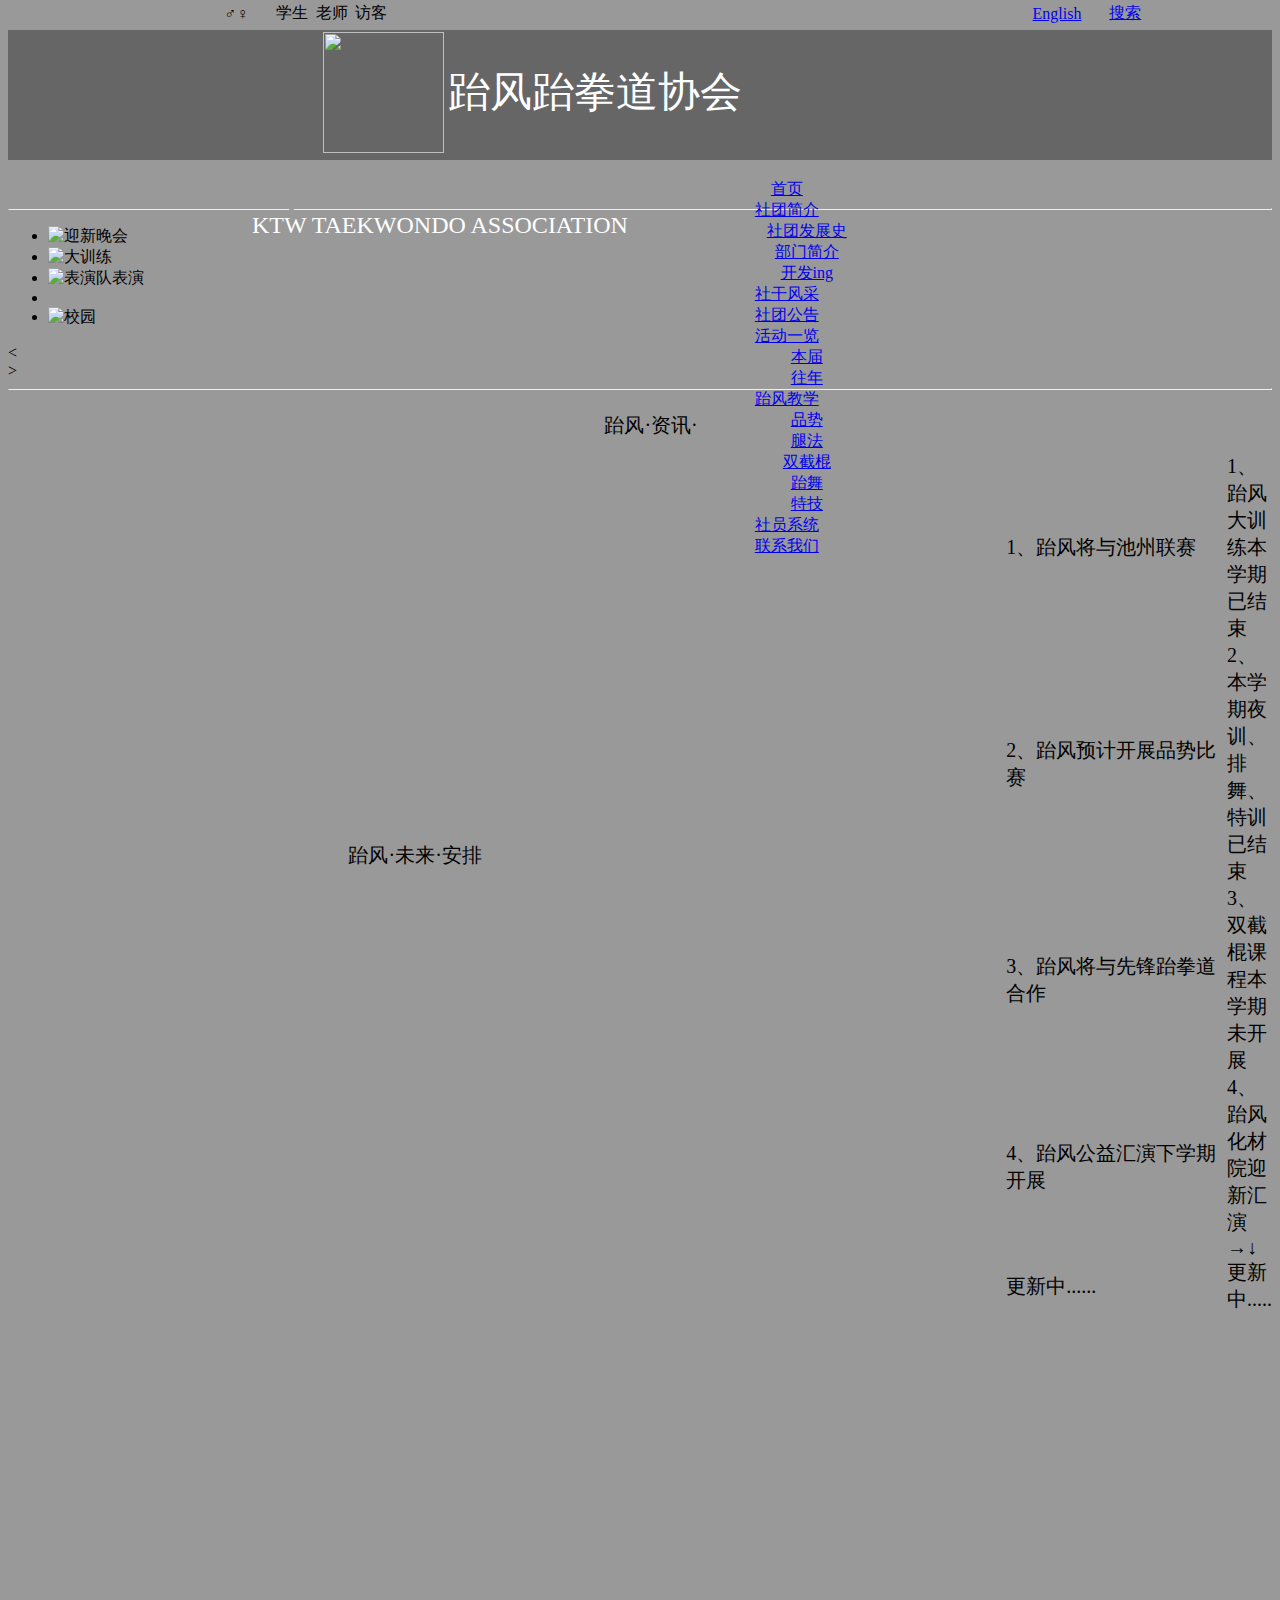
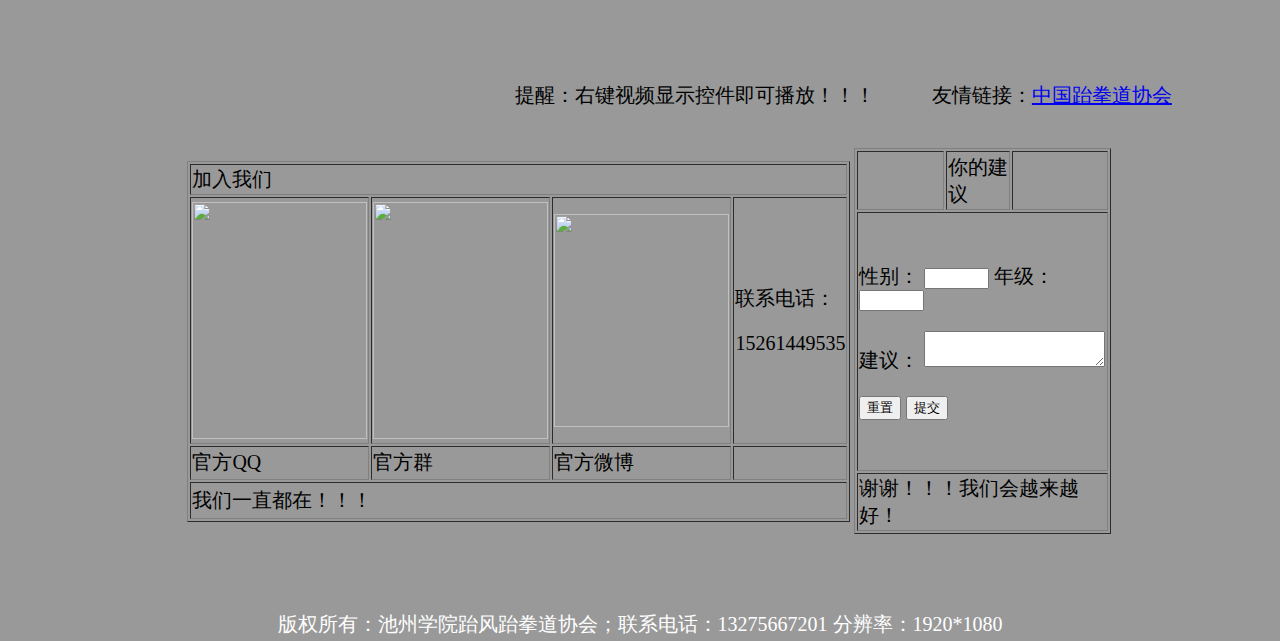
==== index.html @ 533e9d08 "Add files via upload" ====
﻿<!DOCTYPE html PUBLIC "-//W3C//DTD XHTML 1.0 Transitional//EN" "http://www.w3.org/TR/xhtml1/DTD/xhtml1-transitional.dtd">
<html xmlns="http://www.w3.org/1999/xhtml">
<head>
<meta http-equiv="Content-Type" content="text/html; charset=utf-8" />
<meta http-equiv="X-UA-Compatible" content="IE=edge">
    <meta http-equiv="X-UA-Compatible" content="IE=Edge,chrome=1">
    <meta name="renderer" content="webkit">
    <link rel="stylesheet" href="css/teachers.css">
    <script src="js/jquery-1.7.2.min.js"></script>
    <script src="js/SpryMenuBar.js" type="text/javascript"></script>
<title>跆风跆拳道协会</title>
<style type="text/css">
#Header{
    height:30px;
    background:#999>;
}
#logo{
	height: 130px;
	width:100%;
	background: #666;
	color: #FFF;
}
#han{
    height:40px;
    background:#999>;
}
#Content{
    height:900px；
    margin-top:20px;/*此处讲解margin的用法，设置content与上面header元素之间的距离*/
    background:#;
     
}
#han2{
    height:1671px;
    background:#999;}
}
#Footer{
    height:40px;
    background:#90C;
    margin-top:20px;
}
#Container #logo p .zt {
	font-size: 36px;
	font-weight: bold;
}
.bg {
	font-style: italic;
	background-color: #CCC;
	font-size: 24px;
}
#Container {
	font-family: 楷体;
}
#Container #logo p .zh {
	font-family: 楷体;
}
#Container #logo p .zh {
	font-family: 宋体;
	color: #D6D6D6;
	font-size: 24px;
}
#Container #logo table tr td p {
	font-size: 48px;
}
#Container #logo table tr td {
	font-size: 24px;
}
.zt {
	font-family: 楷体;
	font-size: 27px;
}
#apDiv1 {
	position: absolute;
	width: 1054px;
	height: 472px;
	z-index: 1;
	left: 307px;
	top: 945px;
}
#apDiv2 {
	position: absolute;
	width: 172px;
	height: 421px;
	z-index: 2;
	left: 802px;
	top: 1003px;
}
#apDiv3 {
	position: absolute;
	width: 177px;
	height: 419px;
	z-index: 3;
	left: 1017px;
	top: 1003px;
}
#apDiv4 {
	position: absolute;
	width: 200px;
	height: 115px;
	z-index: 4;
	left: 972px;
	top: 927px;
}
#apDiv5 {
	position: absolute;
	width: 200px;
	height: 115px;
	z-index: 5;
	left: 214px;
	top: 1165px;
}
#apDiv6 {
	position: absolute;
	width: 200px;
	height: 115px;
	z-index: 5;
	left: 1330px;
	top: 923px;
}
#apDiv2 table tr td {
	text-align: center;
}
#apDiv1 table {
	text-align: left;
	font-family: "楷体";
}
#apDiv1 table tr td {
	text-align: center;
}
#apDiv3 table {
	text-align: left;
}
.zt {
	font-family: 楷体;
}
#apDiv7 {
	position: absolute;
	width: 215px;
	height: 470px;
	z-index: 2;
	top: 1px;
	left: 9px;
}
#apDiv8 {
	position: absolute;
	width: 312px;
	height: 49px;
	z-index: 2;
	left: 448px;
	top: 64px;
	font-size: 42px;
}
#apDiv9 {
	position: absolute;
	width: 122px;
	height: 124px;
	z-index: 3;
	left: 323px;
	top: 32px;
}
#apDiv10 {
	position: absolute;
	width: 666px;
	height: 70px;
	z-index: 4;
	top: 1998px;
	left: 939px;
	color: #FFF;
	text-align: center;
	font-family: "宋体";
}
#apDiv11 {
	position: absolute;
	width: 647px;
	height: 275px;
	z-index: 5;
	left: 743px;
	top: 1581px;
}
#apDiv12 {
	position: absolute;
	width: 473px;
	height: 276px;
	z-index: 6;
	left: 167px;
	top: 1580px;
}
#apDiv13 {
	position: absolute;
	width: 200px;
	height: 115px;
	z-index: 1;
}
#han2 table tr td {
	font-size: 20px;
	font-family: "楷体";
	text-align: left;
}
#han2 table {
	font-family: "宋体";
	font-size: 16px;
}
#han2 table tr .zt .zt .zt {
	font-size: 30px;
}
table tr .zt .zt .zt .zt {
	font-weight: bold;
}
.3table {
	font-size: 20px;
}
.3table .3table {
	font-family: 楷体;
	font-size: 20px;
}
#apDiv14 {
	position: absolute;
	width: 200px;
	height: 115px;
	z-index: 7;
	left: 793px;
	top: 1190px;
}
#Container #han table {
	text-align: center;
}
#Container #han table {
	text-align: center;
}
#Container #han table {
	text-align: center;
}
#Container #han table tr td {
	text-align: center;
}
#Container #han table {
	color: #999;
}
</style>
<link href="css/SpryMenuBarHorizontal.css" rel="stylesheet" type="text/css" />
<style type="text/css">
}
#apDiv16 {
	position: absolute;
	width: 692px;
	height: 372px;
	z-index: 6;
	left: 217px;
	top: 1879px;
}
#han3 #apDiv10 table tr td p {
	text-align: center;
}
#apDiv17 {
	position: absolute;
	width: 200px;
	height: 115px;
	z-index: 7;
	left: 282px;
	top: 2122px;
}
#apDiv18 {
	position: absolute;
	width: 681px;
	height: 76px;
	z-index: 7;
	left: 472px;
	top: 1771px;
}
#han3 #apDiv18 table tr td p {
	text-align: center;
}
body {
	margin-top: 0px;
	margin-bottom: 0px;
}
.zt2 {	font-family: 楷体;
}
.zt2 {	font-size: 20px;
	color: #FFFFFF;
}
</style>
<script type="text/javascript">
function MM_popupMsg(msg) { //v1.0
  alert(msg);
}
</script>
</head>
<body bgcolor="#999999">
<div id="Container">
    <div id="Header">
      <table width="100%" border="0">
        <tr>
          <td width="17%">&nbsp;</td>
          <td width="4%" onclick="MM_popupMsg('欢迎你！小伙伴！！！')">♂♀</td>
          <td width="3%" onclick="MM_popupMsg('你好，欢迎欢迎！！！天天开心哦！！！')">学生</td>
          <td width="3%" onclick="MM_popupMsg('老师您好！要天天开心哦！！！！')">老师</td>
          <td width="29%" onclick="MM_popupMsg('很高兴不认识你，如果我知道了你的名字，我就要开始关心你，就不能有话直说了。\r')">访客</td>
          <td width="11%">&nbsp;</td>
          <td width="14%">&nbsp;</td>
          <td width="6%"><a href="index.html" onclick="MM_popupMsg('chizhaoyitian,yingwenyejiushizhongwenle，suoyinimeikancuo。')">English</a></td>
          <td width="13%"><a href="http://wwww.baidu.com/" target="new">搜索</a></td>
        </tr>
      </table>
    </div>
        <div id="logo">
          <table width="100%" border="0">
            <tr>
              <td width="19%" height="159" rowspan="2">&nbsp;</td>
              <td width="81%"><div id="apDiv8">跆风跆拳道协会</div>                <div id="apDiv9"><img src="img/tb.jpg" width="121" height="121" /></div>                <p>&nbsp;</p></td>
            </tr>
            <tr>
              <td height="75">KTW TAEKWONDO ASSOCIATION</td>
            </tr>
          </table>
  </div>
       <div id="han">
         <table width="100%" border="0">
           <tr>
             <td height="40" bgcolor="#999999">&nbsp;</td>
             <td width="80%" bgcolor="#999999"><ul id="MenuBar1" class="MenuBarHorizontal">
               <li><a href="index.html">首页</a>               </li>
               <li><a href="#" class="MenuBarItemSubmenu">社团简介</a>
                 <ul>
                   <li><a href="files/history.html">社团发展史</a></li>
                   <li><a href="files/bumen.html">部门简介</a></li>
                   <li><a href="#">开发ing</a></li>
                 </ul>
               </li>
               <li><a href="files/sheganfengcai.html">社干风采</a></li>
               <li><a href="files/gonggao.html">社团公告</a></li>
               <li><a href="#" class="MenuBarItemSubmenu">活动一览</a>
                 <ul>
                   <li><a href="files/huodong1.html">本届</a></li>
                   <li><a href="#" onclick="MM_popupMsg('尚未记录')">往年</a></li>
                 </ul>
               </li>
               <li><a href="#" class="MenuBarItemSubmenu">跆风教学</a>
                 <ul>
                   <li><a href="files/1kq.html" target="new">品势</a></li>
                   <li><a href="files/2tuifa.html" target="new">腿法</a></li>
                   <li><a href="files/4shuangjiegun.html">双截棍</a></li>
                   <li><a href="files/3taiwu.html" target="new">跆舞</a></li>
                   <li><a href="files/5teji.html">特技</a></li>
                 </ul>
               </li>
               <li><a href="files/system.html">社员系统</a></li>
               <li><a href="files/lianxiwom.html">联系我们</a></li>
             </ul></td>
           </tr>
         </table>
       </div>
</div>
    <div id="Content"><script>
    $(function () {
        /*图片位置数据*/
        var datas = [
            {'z-index': 6, opacity: 1, width: 760, height: 330, top: 40, left: 0},
            {'z-index': 4, opacity: 0.6, width: 560, height: 243, top:80, left: -225},
            {'z-index': 3, opacity: 0.4, width: 480, height: 203, top: -10, left: -170},
            {'z-index': 2, opacity: 0.2, width: 620, height: 269, top: -60, left: 110},
            {'z-index': 3, opacity: 0.4, width: 480, height: 203,  top: -10, left: 430},
			{'z-index': 4, opacity: 0.6, width: 560, height: 243, top: 80, left: 420},
        ]
        move();

        function move() {
            /*图片分布*/
            for (var i = 0; i < datas.length; i++) {
                var data = datas[i];
                $('#slide ul li').eq(i).css('z-index',data['z-index']);
                $('#slide ul li').eq(i).stop().animate(data, 1200);
            }
        }

        /*左箭头事件*/
        $('.prev').on('click', function () {
            var last = datas.pop();
            datas.unshift(last);

            move();
        })

        /*右箭头事件处理函数*/
        function nextYewu(){
            var first = datas.shift();
            datas.push(first);
            move();
        }
        /*右箭头事件*/
        $('.next').on('click', nextYewu);

        /*自动播放*/
        var timer = setInterval(function(){
            nextYewu();
        },5000);
        /*鼠标进入slide显示箭头,清除自动播放*/
        $('#slide').on({
            mouseenter: function () {
                $('.arrow').css('display', 'block');
                clearInterval(timer);
            }, mouseleave: function () {
                $('.arrow').css('display', 'none');
                /*鼠标离开时自动播放*/
                clearInterval(timer);
                timer = setInterval(function(){
                    nextYewu();
                },5000)
            }
        })
    })
</script>
</div>
<div id="han2">
<hr />
<div  class="teachers_banner">
  <div class="container clearfix teachers_b">
    <div class="slide" id="slide">
      <ul>
        <li> <img src="img/yxst.jpg" alt="迎新晚会" title="跆风跆拳道协会17届迎新晚会"/></li>
        <li> <img src="img/daxunl.jpg" alt="大训练"  title="17届社员在小操场大训练"/></li>
        <li> <img src="img/ktwss.jpg" alt="表演队表演"  title="17级表演队参加化材院迎新晚会合影"/></li>
        <li> <img src="img/2.jpg" alt="" title="校园一角" /></li>
        <li> <img src="img/hc1111.jpg" alt="校园" title="跆风表演队表演图片" /></li>
      </ul>
      <div class="arrow">
        <div class="prev"><</div>
        <div class="next">></div>
      </div>
    </div>
  </div>
</div>
<hr />
<table width="100%" height="168" border="0" cellpadding="0" cellspacing="0" margin-bottom：0px>
  <tr>
    <td width="28%" rowspan="0">&nbsp;</td>
    <td width="21%" rowspan="0">跆风·未来·安排</td>
    <td width="33%" height="55">跆风·资讯·</td>
    <td width="18%">&nbsp;</td>
  </tr>
  <tr>
    <td>&nbsp;</td>
    <td>1、跆风将与池州联赛</td>
    <td width="33%">1、跆风大训练本学期已结束</td>
  </tr>
  <tr>
    <td>&nbsp;</td>
    <td>2、跆风预计开展品势比赛</td>
    <td width="33%"> 2、本学期夜训、排舞、特训已结束</td>
  </tr>
  <tr>
    <td>&nbsp;</td>
    <td>3、跆风将与先锋跆拳道合作</td>
    <td width="33%">3、双截棍课程本学期未开展</td>
  </tr>
  <tr>
    <td>&nbsp;</td>
    <td>4、跆风公益汇演下学期开展</td>
    <td width="33%">4、跆风化材院迎新汇演→↓</td>
  </tr>
  <tr>
    <td>&nbsp;</td>
    <td>更新中......</td>
    <td width="33%">更新中.....</td>
  </tr>
  </table>
  <table width="100%" border="0">
    <tr>
      <td width="31%">&nbsp;</td>
      <td width="69%"><video src="img/yxwhhc.mp4" width="675" height="360"  autostart="false" loop="true" hight="480"></video></td>
    </tr>
  </table>
<table width="100%" border="0">
  <tr>
    <td width="40%" height="24">&nbsp;</td>
    <td width="33%">提醒：右键视频显示控件即可播放！！！</td>
    <td width="27%">友情链接：<a href="http://www.chntkd.org.cn/" target="new">中国跆拳道协会 </a></td>
  </tr>
</table>
<table width="100%" border="0">
    <tr>
      <td colspan="2">&nbsp;</td>
      <td width="40%">&nbsp;</td>
    </tr>
    <tr>
      <td width="19%" height="398">&nbsp;
   
</td>
      <td width="41%"> <table width="43%" height="344" border="1">
      <tr>
        <td height="25" colspan="4">加入我们</td>
      </tr>
      <tr>
        <td width="18%" height="243"><img src="img/qq.jpeg" width="175" height="237" /></td>
        <td width="18%"><img src="img/qqq.jpg" width="175" height="237" /></td>
        <td width="18%" height="243"><img src="img/weibo.png" width="175" height="213" /></td>
        <td width="46%" height="243"><p>联系电话：</p>
        <p>15261449535</p></td>
      </tr>
      <tr>
        <td height="30">官方QQ</td>
        <td width="18%">官方群</td>
        <td width="18%" height="30">官方微博</td>
        <td width="46%" height="30">&nbsp;</td>
      </tr>
      <tr>
        <td height="33" colspan="4">我们一直都在！！！</td>
      </tr>
    </table></td>
      <td>
        <table width="62%" border="1">
          <tr>
            <td width="35%" height="55">&nbsp;</td>
            <td width="26%">你的建议</td>
            <td width="39%">&nbsp;</td>
          </tr>
          <tr>
            <td height="255" colspan="3"><form id="form1" name="form1" method="post" action="">
              <p>性别：
                <label for="textfield5"></label>
                <input name="textfield" type="text" id="textfield5" size="5" />
                年级：
                <label for="textfield6"></label>
                <input name="textfield2" type="text" id="textfield6" size="5" />
              </p>
              <p>建议：
                <label for="textfield7"></label>
                <textarea name="textfield3" id="textfield7"></textarea>
              </p>
              <p>
                <label for="radio"></label>
                <input type="reset" name="button2" id="button2" value="重置" />
                <input name="button" type="submit" id="button" onclick="MM_popupMsg('谢谢您的关心，我们会不断改进！！！')" value="提交" />
              </p>
            </form></td>
          </tr>
          <tr>
            <td height="26" colspan="3">谢谢！！！我们会越来越好！</td>
          </tr>
        </table>
      </td>
    </tr>
    <tr>
      <td colspan="3"><p>&nbsp;</p></td>
    </tr>
    <tr>
      <td colspan="3"><div align="center"><span class="zt2">版权所有：池州学院跆风跆拳道协会；联系电话：13275667201      分辨率：1920*1080</span></div></td>
    </tr>
  </table>
</div>
<script type="text/javascript">
var MenuBar1 = new Spry.Widget.MenuBar("MenuBar1", {imgDown:"img/SpryMenuBarDownHover.gif", imgRight:"img/SpryMenuBarRightHover.gif"});
</script>
</body>
</html>
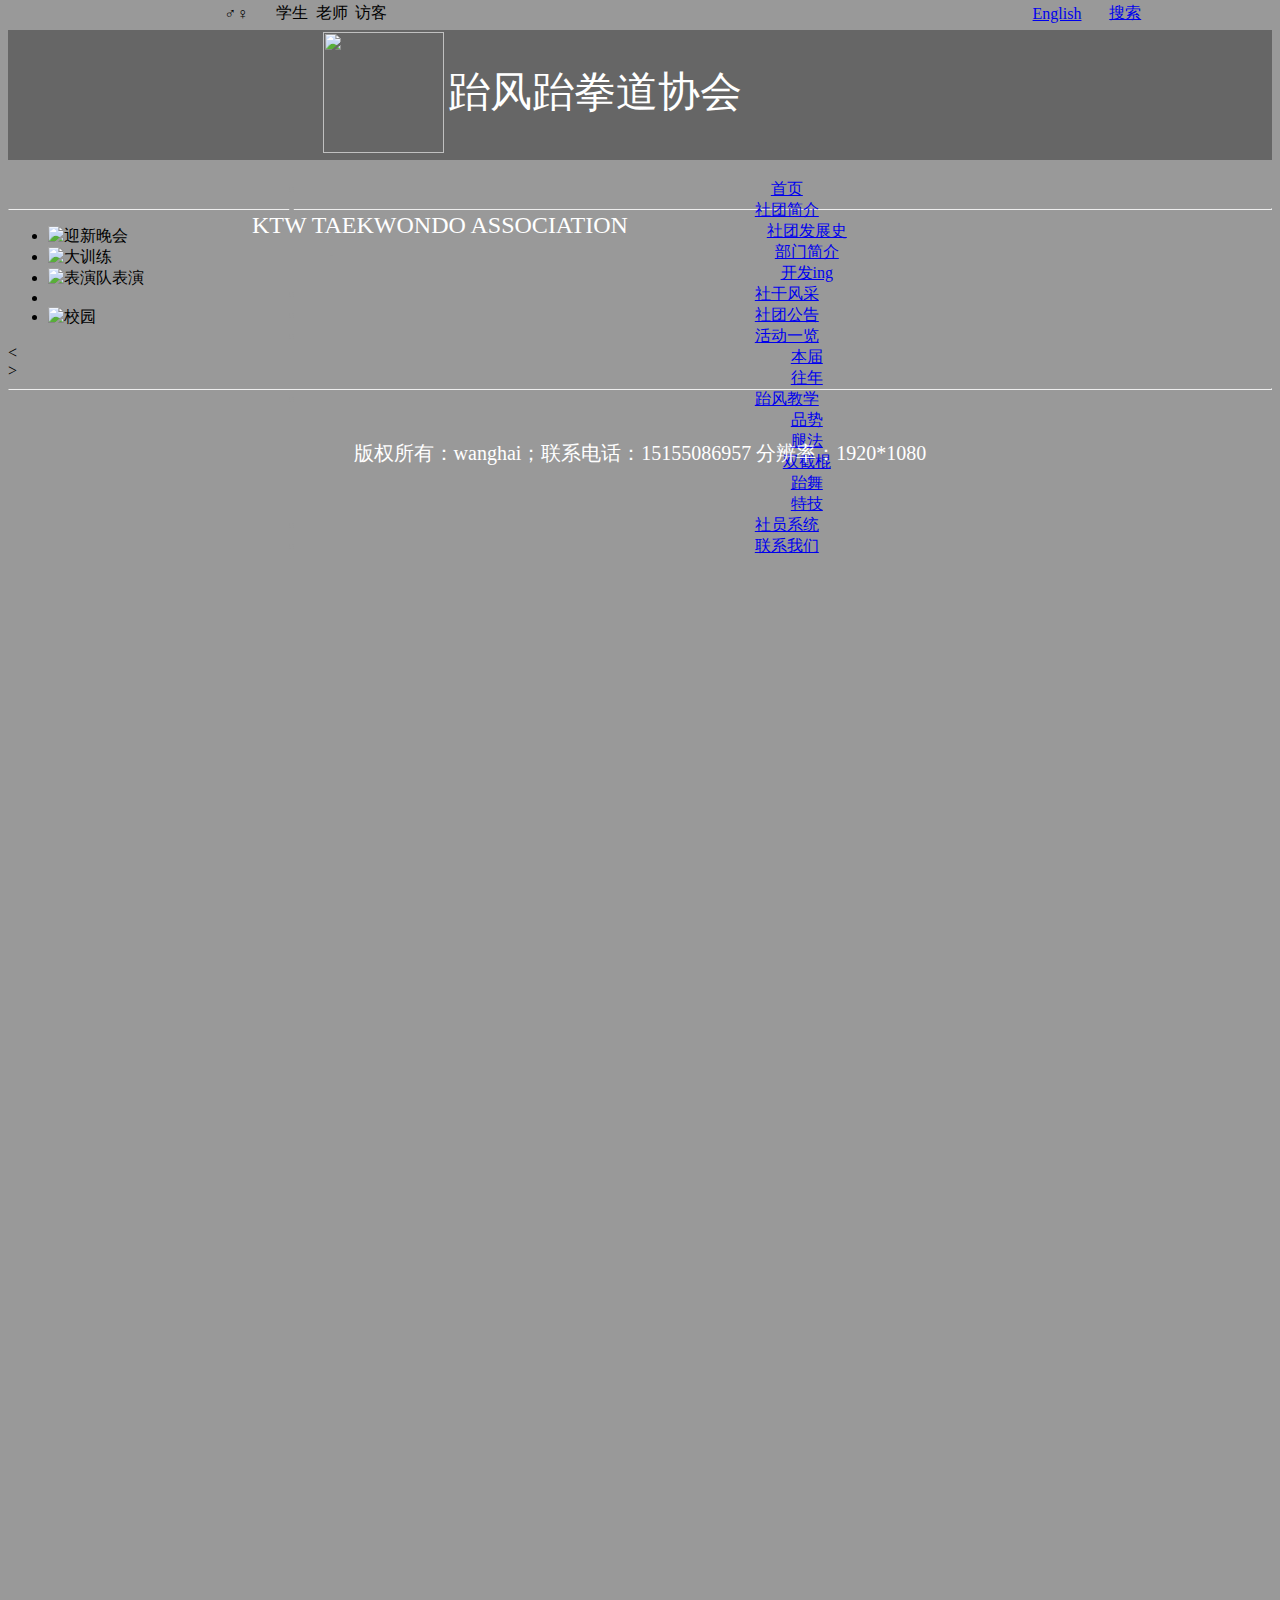
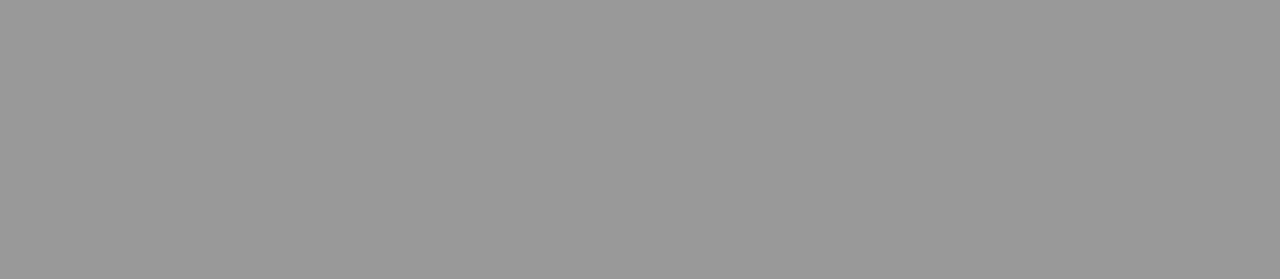
==== commit 6b873da7: "Update index.html" ====
--- a/index.html
+++ b/index.html
@@ -8,7 +8,7 @@
     <link rel="stylesheet" href="css/teachers.css">
     <script src="js/jquery-1.7.2.min.js"></script>
     <script src="js/SpryMenuBar.js" type="text/javascript"></script>
-<title>跆风跆拳道协会</title>
+<title>1997年11月07日生的王海</title>
 <style type="text/css">
 #Header{
     height:30px;
@@ -431,120 +431,12 @@
   </div>
 </div>
 <hr />
-<table width="100%" height="168" border="0" cellpadding="0" cellspacing="0" margin-bottom：0px>
-  <tr>
-    <td width="28%" rowspan="0">&nbsp;</td>
-    <td width="21%" rowspan="0">跆风·未来·安排</td>
-    <td width="33%" height="55">跆风·资讯·</td>
-    <td width="18%">&nbsp;</td>
-  </tr>
-  <tr>
-    <td>&nbsp;</td>
-    <td>1、跆风将与池州联赛</td>
-    <td width="33%">1、跆风大训练本学期已结束</td>
-  </tr>
-  <tr>
-    <td>&nbsp;</td>
-    <td>2、跆风预计开展品势比赛</td>
-    <td width="33%"> 2、本学期夜训、排舞、特训已结束</td>
-  </tr>
-  <tr>
-    <td>&nbsp;</td>
-    <td>3、跆风将与先锋跆拳道合作</td>
-    <td width="33%">3、双截棍课程本学期未开展</td>
-  </tr>
-  <tr>
-    <td>&nbsp;</td>
-    <td>4、跆风公益汇演下学期开展</td>
-    <td width="33%">4、跆风化材院迎新汇演→↓</td>
-  </tr>
-  <tr>
-    <td>&nbsp;</td>
-    <td>更新中......</td>
-    <td width="33%">更新中.....</td>
-  </tr>
-  </table>
-  <table width="100%" border="0">
-    <tr>
-      <td width="31%">&nbsp;</td>
-      <td width="69%"><video src="img/yxwhhc.mp4" width="675" height="360"  autostart="false" loop="true" hight="480"></video></td>
-    </tr>
-  </table>
-<table width="100%" border="0">
-  <tr>
-    <td width="40%" height="24">&nbsp;</td>
-    <td width="33%">提醒：右键视频显示控件即可播放！！！</td>
-    <td width="27%">友情链接：<a href="http://www.chntkd.org.cn/" target="new">中国跆拳道协会 </a></td>
-  </tr>
-</table>
-<table width="100%" border="0">
-    <tr>
-      <td colspan="2">&nbsp;</td>
-      <td width="40%">&nbsp;</td>
-    </tr>
-    <tr>
-      <td width="19%" height="398">&nbsp;
-   
-</td>
-      <td width="41%"> <table width="43%" height="344" border="1">
-      <tr>
-        <td height="25" colspan="4">加入我们</td>
-      </tr>
-      <tr>
-        <td width="18%" height="243"><img src="img/qq.jpeg" width="175" height="237" /></td>
-        <td width="18%"><img src="img/qqq.jpg" width="175" height="237" /></td>
-        <td width="18%" height="243"><img src="img/weibo.png" width="175" height="213" /></td>
-        <td width="46%" height="243"><p>联系电话：</p>
-        <p>15261449535</p></td>
-      </tr>
-      <tr>
-        <td height="30">官方QQ</td>
-        <td width="18%">官方群</td>
-        <td width="18%" height="30">官方微博</td>
-        <td width="46%" height="30">&nbsp;</td>
-      </tr>
-      <tr>
-        <td height="33" colspan="4">我们一直都在！！！</td>
-      </tr>
-    </table></td>
-      <td>
-        <table width="62%" border="1">
-          <tr>
-            <td width="35%" height="55">&nbsp;</td>
-            <td width="26%">你的建议</td>
-            <td width="39%">&nbsp;</td>
-          </tr>
-          <tr>
-            <td height="255" colspan="3"><form id="form1" name="form1" method="post" action="">
-              <p>性别：
-                <label for="textfield5"></label>
-                <input name="textfield" type="text" id="textfield5" size="5" />
-                年级：
-                <label for="textfield6"></label>
-                <input name="textfield2" type="text" id="textfield6" size="5" />
-              </p>
-              <p>建议：
-                <label for="textfield7"></label>
-                <textarea name="textfield3" id="textfield7"></textarea>
-              </p>
-              <p>
-                <label for="radio"></label>
-                <input type="reset" name="button2" id="button2" value="重置" />
-                <input name="button" type="submit" id="button" onclick="MM_popupMsg('谢谢您的关心，我们会不断改进！！！')" value="提交" />
-              </p>
-            </form></td>
-          </tr>
-          <tr>
-            <td height="26" colspan="3">谢谢！！！我们会越来越好！</td>
-          </tr>
-        </table>
-      </td>
     </tr>
     <tr>
       <td colspan="3"><p>&nbsp;</p></td>
     </tr>
     <tr>
-      <td colspan="3"><div align="center"><span class="zt2">版权所有：池州学院跆风跆拳道协会；联系电话：13275667201      分辨率：1920*1080</span></div></td>
+      <td colspan="3"><div align="center"><span class="zt2">版权所有：wanghai；联系电话：15155086957      分辨率：1920*1080</span></div></td>
     </tr>
   </table>
 </div>
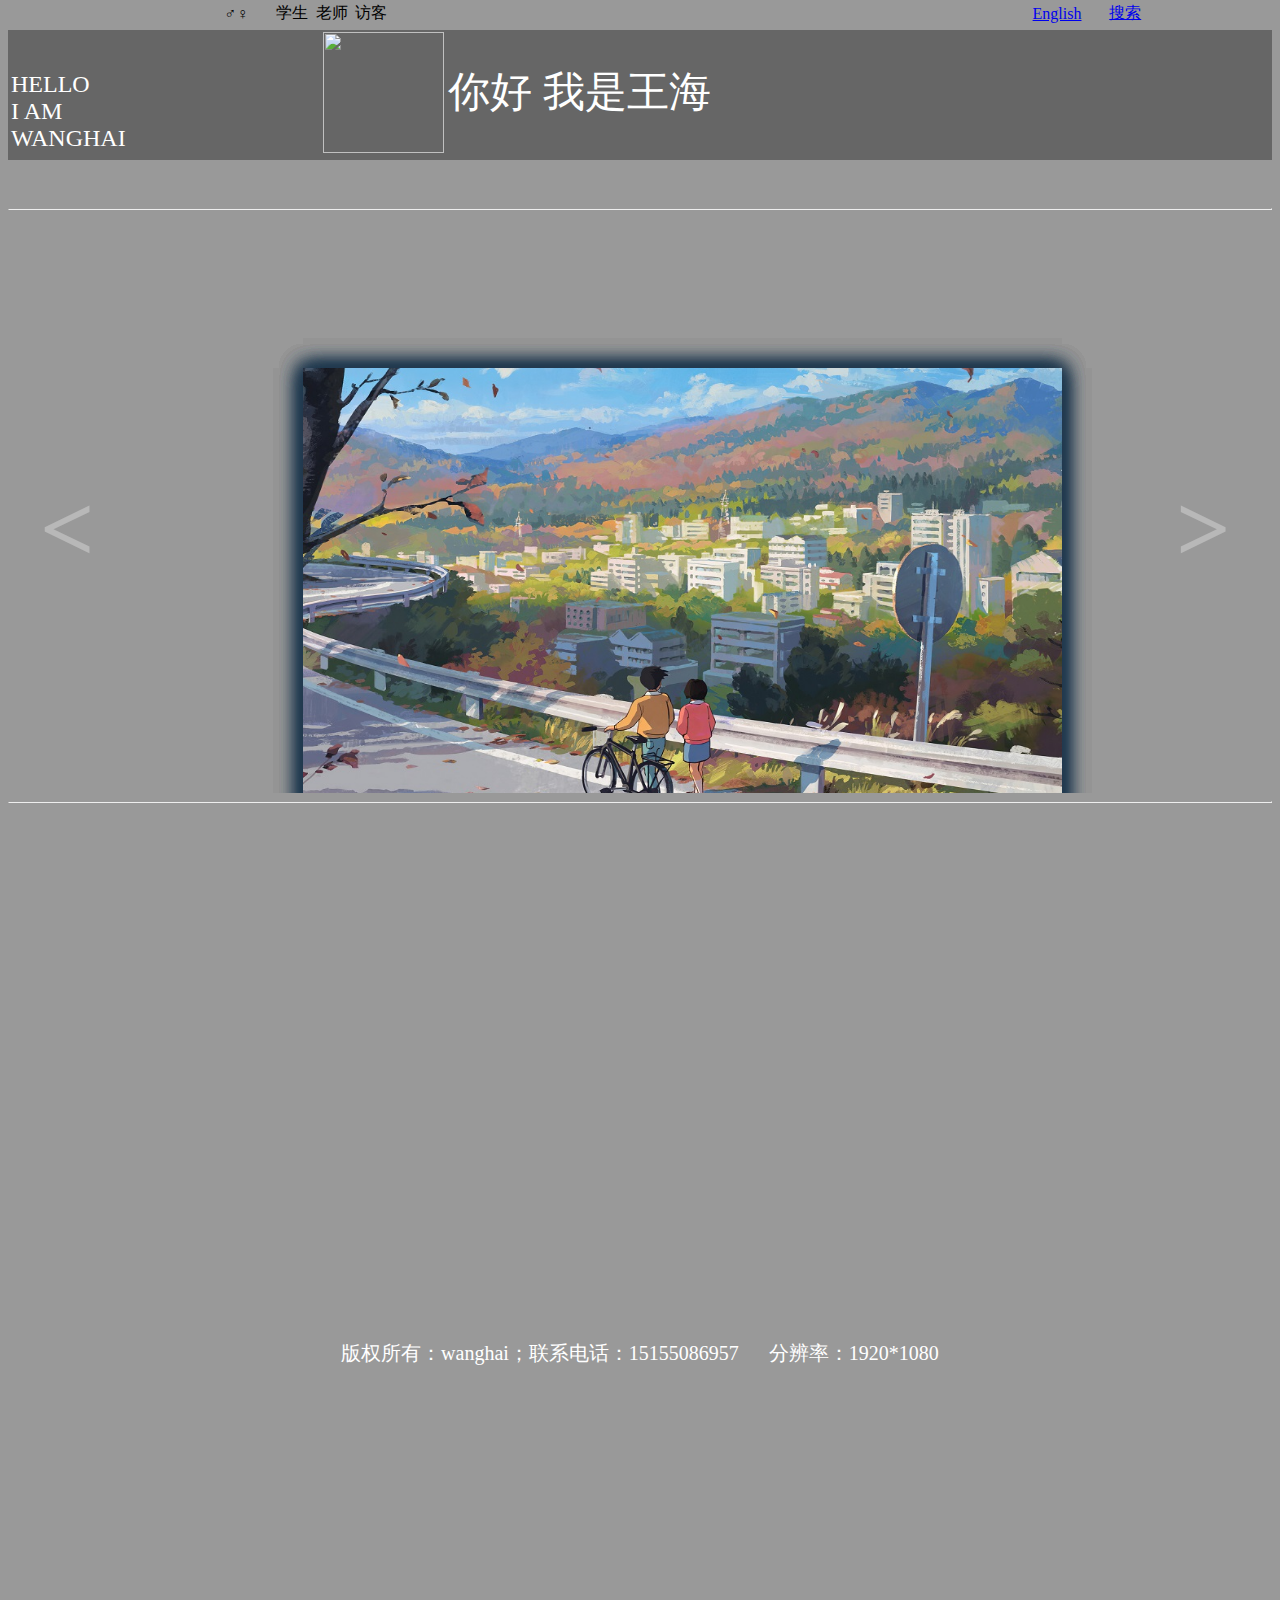
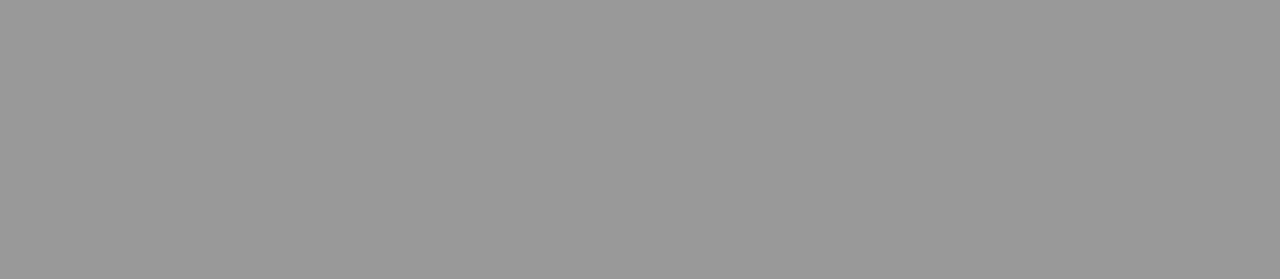
==== commit 6438fd38: "Update index.html" ====
--- a/index.html
+++ b/index.html
@@ -8,7 +8,7 @@
     <link rel="stylesheet" href="css/teachers.css">
     <script src="js/jquery-1.7.2.min.js"></script>
     <script src="js/SpryMenuBar.js" type="text/javascript"></script>
-<title>1997年11月07日生的王海</title>
+<title>1997年11月07日王海</title>
 <style type="text/css">
 #Header{
     height:30px;
@@ -306,12 +306,12 @@
         <div id="logo">
           <table width="100%" border="0">
             <tr>
+              <td height="75">HELLO <br />
+              I AM WANGHAI</td>
               <td width="19%" height="159" rowspan="2">&nbsp;</td>
-              <td width="81%"><div id="apDiv8">跆风跆拳道协会</div>                <div id="apDiv9"><img src="img/tb.jpg" width="121" height="121" /></div>                <p>&nbsp;</p></td>
+<td width="81%"><div id="apDiv8">你好 我是王海</div>                <div id="apDiv9"><img src="img/hpro.jpg" width="121" height="121" /></div>                <p>&nbsp;</p></td>
             </tr>
-            <tr>
-              <td height="75">KTW TAEKWONDO ASSOCIATION</td>
-            </tr>
+            <tr> </tr>
           </table>
   </div>
        <div id="han">
@@ -319,33 +319,17 @@
            <tr>
              <td height="40" bgcolor="#999999">&nbsp;</td>
              <td width="80%" bgcolor="#999999"><ul id="MenuBar1" class="MenuBarHorizontal">
-               <li><a href="index.html">首页</a>               </li>
-               <li><a href="#" class="MenuBarItemSubmenu">社团简介</a>
+               
+               <li></li>
+               <li></li>
+               <li>
                  <ul>
-                   <li><a href="files/history.html">社团发展史</a></li>
-                   <li><a href="files/bumen.html">部门简介</a></li>
-                   <li><a href="#">开发ing</a></li>
+                   <li></li>
+                   <li></li>
                  </ul>
                </li>
-               <li><a href="files/sheganfengcai.html">社干风采</a></li>
-               <li><a href="files/gonggao.html">社团公告</a></li>
-               <li><a href="#" class="MenuBarItemSubmenu">活动一览</a>
-                 <ul>
-                   <li><a href="files/huodong1.html">本届</a></li>
-                   <li><a href="#" onclick="MM_popupMsg('尚未记录')">往年</a></li>
-                 </ul>
-               </li>
-               <li><a href="#" class="MenuBarItemSubmenu">跆风教学</a>
-                 <ul>
-                   <li><a href="files/1kq.html" target="new">品势</a></li>
-                   <li><a href="files/2tuifa.html" target="new">腿法</a></li>
-                   <li><a href="files/4shuangjiegun.html">双截棍</a></li>
-                   <li><a href="files/3taiwu.html" target="new">跆舞</a></li>
-                   <li><a href="files/5teji.html">特技</a></li>
-                 </ul>
-               </li>
-               <li><a href="files/system.html">社员系统</a></li>
-               <li><a href="files/lianxiwom.html">联系我们</a></li>
+               
+               <li></li>
              </ul></td>
            </tr>
          </table>
@@ -417,11 +401,11 @@
   <div class="container clearfix teachers_b">
     <div class="slide" id="slide">
       <ul>
-        <li> <img src="img/yxst.jpg" alt="迎新晚会" title="跆风跆拳道协会17届迎新晚会"/></li>
-        <li> <img src="img/daxunl.jpg" alt="大训练"  title="17届社员在小操场大训练"/></li>
-        <li> <img src="img/ktwss.jpg" alt="表演队表演"  title="17级表演队参加化材院迎新晚会合影"/></li>
-        <li> <img src="img/2.jpg" alt="" title="校园一角" /></li>
-        <li> <img src="img/hc1111.jpg" alt="校园" title="跆风表演队表演图片" /></li>
+        <li> <img src="img/1.jpg" alt="1" title="1"/></li>
+        <li> <img src="img/2.jpg" alt="2"  title="2"/></li>
+        <li> <img src="img/3.jpg" alt="3"  title="3"/></li>
+        <li> <img src="img/4.jpg" alt="" title="4" />4</li>
+        <li> <img src="img/5.jpg" alt="5" title="5" /></li>
       </ul>
       <div class="arrow">
         <div class="prev"><</div>
@@ -431,12 +415,26 @@
   </div>
 </div>
 <hr />
+<table width="100%" border="0">
+  <tr>
+    <td width="40%" height="24">&nbsp;</td>
+</tr>
+</table>
+<table width="100%" border="0">
+    <tr>
+      <td colspan="2">&nbsp;</td>
+      <td width="40%">&nbsp;</td>
     </tr>
+    <tr>
+      <td width="19%" height="398">&nbsp;
+   
+</td>
+</tr>
     <tr>
       <td colspan="3"><p>&nbsp;</p></td>
     </tr>
     <tr>
-      <td colspan="3"><div align="center"><span class="zt2">版权所有：wanghai；联系电话：15155086957      分辨率：1920*1080</span></div></td>
+      <td colspan="3"><div align="center"><span class="zt2">版权所有：wanghai；联系电话：15155086957 &nbsp; &nbsp; &nbsp;分辨率：1920*1080</span></div></td>
     </tr>
   </table>
 </div>
--- a/css/teachers.css
+++ b/css/teachers.css
@@ -0,0 +1,111 @@
+/*轮播图片*/
+.teachers_banner{
+    width:100%;
+    height:575px;
+    background: url(../images/teachers_banner.jpg) no-repeat center top;
+    background-size: cover;
+     position: relative;
+    overflow: hidden;
+}
+.teachers_b{
+  position:relative;
+  margin-top:130px;
+}
+#slide {
+    margin: 0 auto;
+    width: 760px;
+    height: 330px;
+    position: relative;
+  }
+
+#slide li {
+	position: absolute;
+	width: 759px;
+	display: -webkit-box;
+	display: -webkit-flex;
+	display: flex;
+	align-items: flex-start;
+	-webkit-box-align: flex-start;
+	-webkit-align-items: flex-start;
+	background: #fff;
+	overflow: hidden;
+	box-shadow: 0 0 20px #1d374d;
+	left: 43px;
+	top: 20px;
+	height: 468px;
+}
+
+#slide li img {
+    width: 100%;
+    height: 100%;
+}
+.slide_left{
+ /* width:240px;*/
+}
+.slide_right{
+ /* width:440px;*/
+  padding: 40px;
+  -webkit-box-flex: 1;
+    -webkit-flex: 1;
+    flex: 1;
+    min-width: 0;
+}
+.slide_right h3{
+font: 400 30px/18px "Microsoft Yahei";
+color:#222222;
+}
+.slide_right h3 span{
+  display:inline-block;
+  margin-left:10px;
+  font: 400 14px/36px "Microsoft Yahei";
+color:#555555;
+}
+.slide_right p{
+  padding:20px 0 30px;
+  color:#555555;
+    font: 400 14px/24px "Microsoft Yahei";
+    border-bottom: 1px solid #dbdbdb;
+}
+.slide_right dl{
+  padding-top:30px;
+}
+.slide_right dd{
+  float: left;
+  width:33.3%;
+   color:#777;
+    font: 400 12px/24px "Microsoft Yahei";
+
+}
+.slide_right dd h3{
+color:#ff9000;
+margin-bottom:20px;
+}
+.arrow {
+   /* display: none;*/
+}
+
+.arrow .prev,
+.arrow .next {
+    position: absolute;
+    width: 64px;
+    top: 38%;
+    z-index: 9;
+    font: 700 96px 'simsun';
+    opacity: 0.3;
+    color: #fff;
+    cursor: pointer;
+}
+
+.arrow .prev {
+    left: -220px;
+}
+
+.arrow .next {
+    right: -220px;
+}
+
+.arrow .prev:hover,
+.arrow .next:hover {
+    color: #00a0e9;
+    opacity: .7;
+}
--- a/css/SpryMenuBarHorizontal.css
+++ b/css/SpryMenuBarHorizontal.css
@@ -0,0 +1,169 @@
+@charset "UTF-8";
+
+/* SpryMenuBarHorizontal.css - version 0.6 - Spry Pre-Release 1.6.1 */
+
+/* Copyright (c) 2006. Adobe Systems Incorporated. All rights reserved. */
+
+/*******************************************************************************
+
+ LAYOUT INFORMATION: describes box model, positioning, z-order
+
+ *******************************************************************************/
+
+/* The outermost container of the Menu Bar, an auto width box with no margin or padding */
+ul.MenuBarHorizontal
+{
+	margin: 0;
+	padding: 0;
+	list-style-type: none;
+	font-size: 100%;
+	cursor: default;
+	width: auto;
+}
+/* Set the active Menu Bar with this class, currently setting z-index to accomodate IE rendering bug: http://therealcrisp.xs4all.nl/meuk/IE-zindexbug.html */
+ul.MenuBarActive
+{
+	z-index: 1000;
+}
+/* Menu item containers, position children relative to this container and are a fixed width */
+ul.MenuBarHorizontal li
+{
+	margin: 0;
+	padding: 0;
+	list-style-type: none;
+	font-size: 100%;
+	position: relative;
+	text-align: left;
+	cursor: pointer;
+	width: 8em;
+	float: left;
+	background-color: #999999;
+}
+/* Submenus should appear below their parent (top: 0) with a higher z-index, but they are initially off the left side of the screen (-1000em) */
+ul.MenuBarHorizontal ul
+{
+	margin: 0;
+	padding: 0;
+	list-style-type: none;
+	font-size: 100%;
+	z-index: 1020;
+	cursor: default;
+	width: 8.2em;
+	position: absolute;
+	left: -1000em;
+}
+/* Submenu that is showing with class designation MenuBarSubmenuVisible, we set left to auto so it comes onto the screen below its parent menu item */
+ul.MenuBarHorizontal ul.MenuBarSubmenuVisible
+{
+	left: auto;
+}
+/* Menu item containers are same fixed width as parent */
+ul.MenuBarHorizontal ul li
+{
+	width: 8.2em;
+}
+/* Submenus should appear slightly overlapping to the right (95%) and up (-5%) */
+ul.MenuBarHorizontal ul ul
+{
+	position: absolute;
+	margin: -5% 0 0 95%;
+}
+/* Submenu that is showing with class designation MenuBarSubmenuVisible, we set left to 0 so it comes onto the screen */
+ul.MenuBarHorizontal ul.MenuBarSubmenuVisible ul.MenuBarSubmenuVisible
+{
+	left: auto;
+	top: 0;
+}
+
+/*******************************************************************************
+
+ DESIGN INFORMATION: describes color scheme, borders, fonts
+
+ *******************************************************************************/
+
+/* Submenu containers have borders on all sides */
+ul.MenuBarHorizontal ul
+{
+	border: 1px solid #CCC;
+}
+/* Menu items are a light gray block with padding and no text decoration */
+ul.MenuBarHorizontal a
+{
+	display: block;
+	cursor: pointer;
+	background-color: #EEE;
+	padding: 0.5em 0.75em;
+	color: #333;
+	text-decoration: none;
+}
+/* Menu items that have mouse over or focus have a blue background and white text */
+ul.MenuBarHorizontal a:hover, ul.MenuBarHorizontal a:focus
+{
+	background-color: #33C;
+	color: #FFF;
+}
+/* Menu items that are open with submenus are set to MenuBarItemHover with a blue background and white text */
+ul.MenuBarHorizontal a.MenuBarItemHover, ul.MenuBarHorizontal a.MenuBarItemSubmenuHover, ul.MenuBarHorizontal a.MenuBarSubmenuVisible
+{
+	background-color: #33C;
+	color: #FFF;
+}
+
+/*******************************************************************************
+
+ SUBMENU INDICATION: styles if there is a submenu under a given menu item
+
+ *******************************************************************************/
+
+/* Menu items that have a submenu have the class designation MenuBarItemSubmenu and are set to use a background image positioned on the far left (95%) and centered vertically (50%) */
+ul.MenuBarHorizontal a.MenuBarItemSubmenu
+{
+	background-image: url(SpryMenuBarDown.gif);
+	background-repeat: no-repeat;
+	background-position: 95% 50%;
+}
+/* Menu items that have a submenu have the class designation MenuBarItemSubmenu and are set to use a background image positioned on the far left (95%) and centered vertically (50%) */
+ul.MenuBarHorizontal ul a.MenuBarItemSubmenu
+{
+	background-image: url(SpryMenuBarRight.gif);
+	background-repeat: no-repeat;
+	background-position: 95% 50%;
+}
+/* Menu items that are open with submenus have the class designation MenuBarItemSubmenuHover and are set to use a "hover" background image positioned on the far left (95%) and centered vertically (50%) */
+ul.MenuBarHorizontal a.MenuBarItemSubmenuHover
+{
+	background-image: url(SpryMenuBarDownHover.gif);
+	background-repeat: no-repeat;
+	background-position: 95% 50%;
+}
+/* Menu items that are open with submenus have the class designation MenuBarItemSubmenuHover and are set to use a "hover" background image positioned on the far left (95%) and centered vertically (50%) */
+ul.MenuBarHorizontal ul a.MenuBarItemSubmenuHover
+{
+	background-image: url(SpryMenuBarRightHover.gif);
+	background-repeat: no-repeat;
+	background-position: 95% 50%;
+}
+
+/*******************************************************************************
+
+ BROWSER HACKS: the hacks below should not be changed unless you are an expert
+
+ *******************************************************************************/
+
+/* HACK FOR IE: to make sure the sub menus show above form controls, we underlay each submenu with an iframe */
+ul.MenuBarHorizontal iframe
+{
+	position: absolute;
+	z-index: 1010;
+	filter:alpha(opacity:0.1);
+}
+/* HACK FOR IE: to stabilize appearance of menu items; the slash in float is to keep IE 5.0 from parsing */
+@media screen, projection
+{
+	ul.MenuBarHorizontal li.MenuBarItemIE
+	{
+		display: inline;
+		f\loat: left;
+		background: #FFF;
+	}
+}
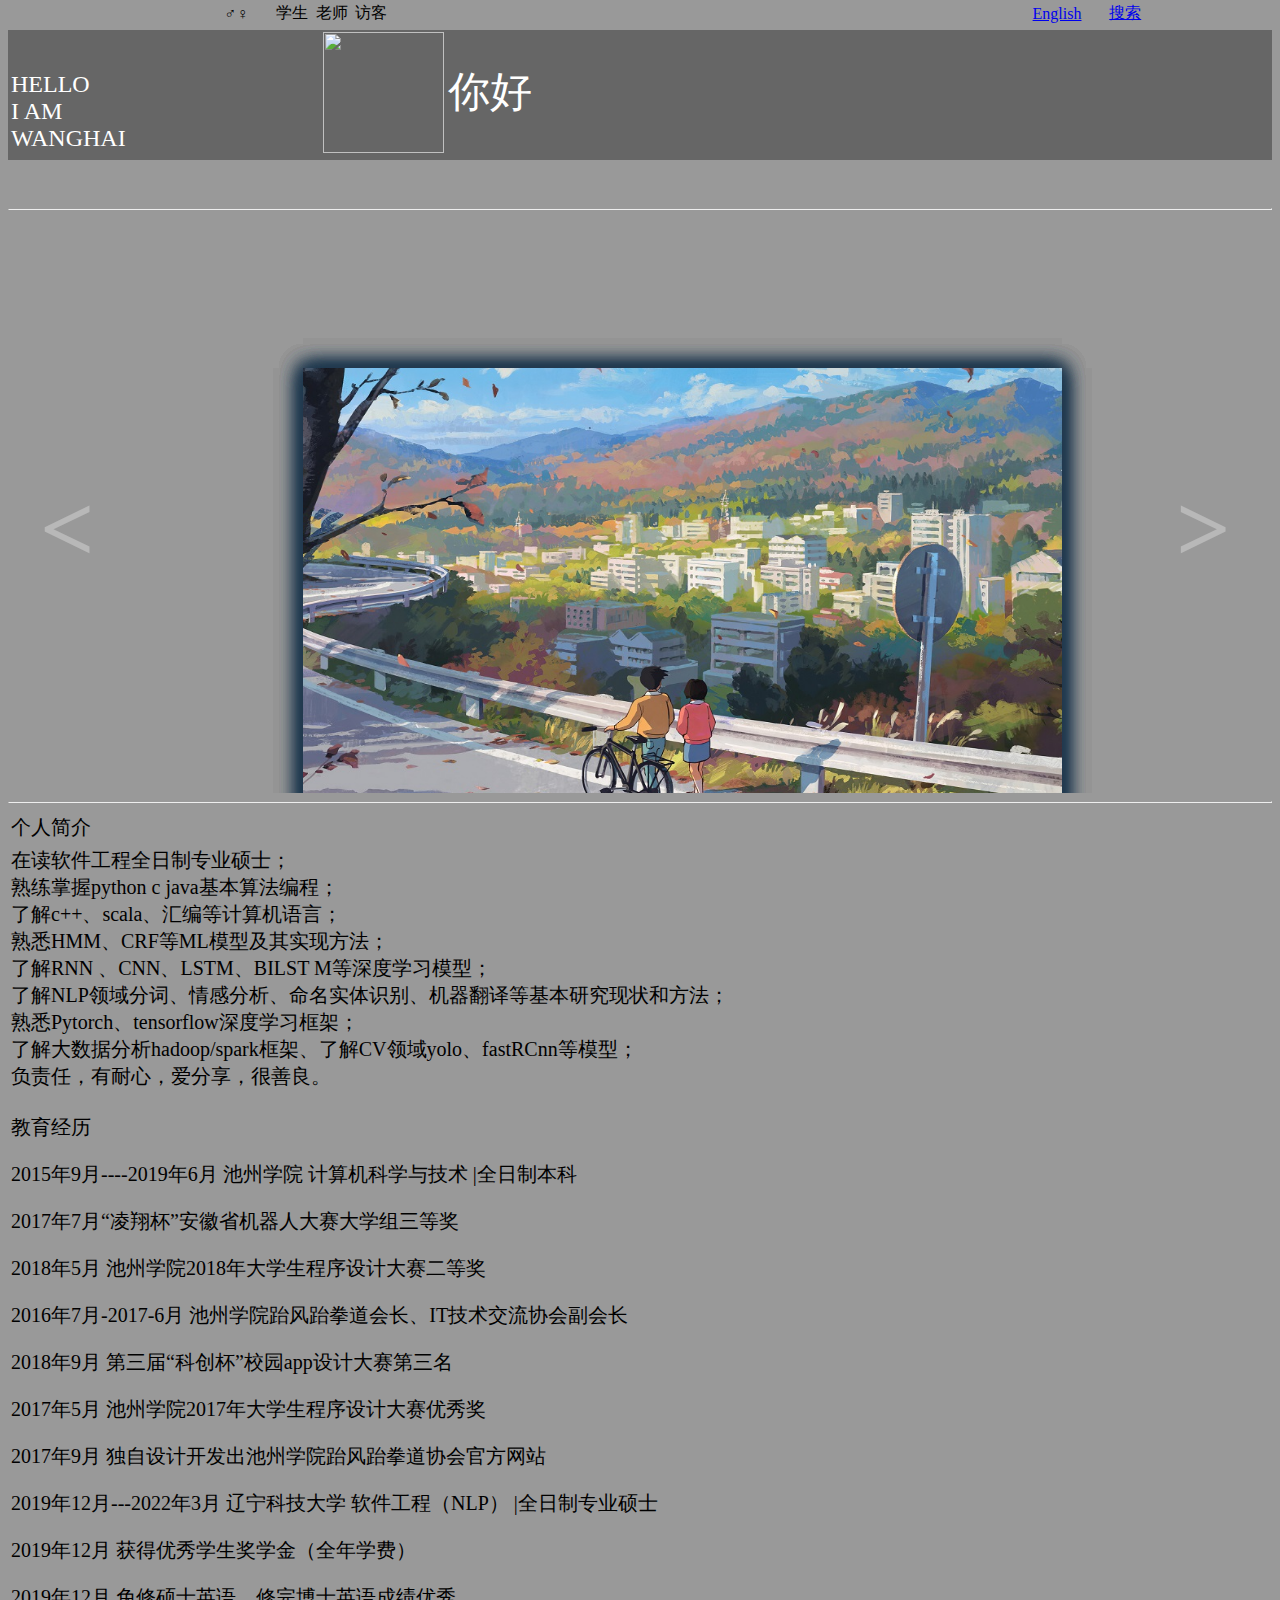
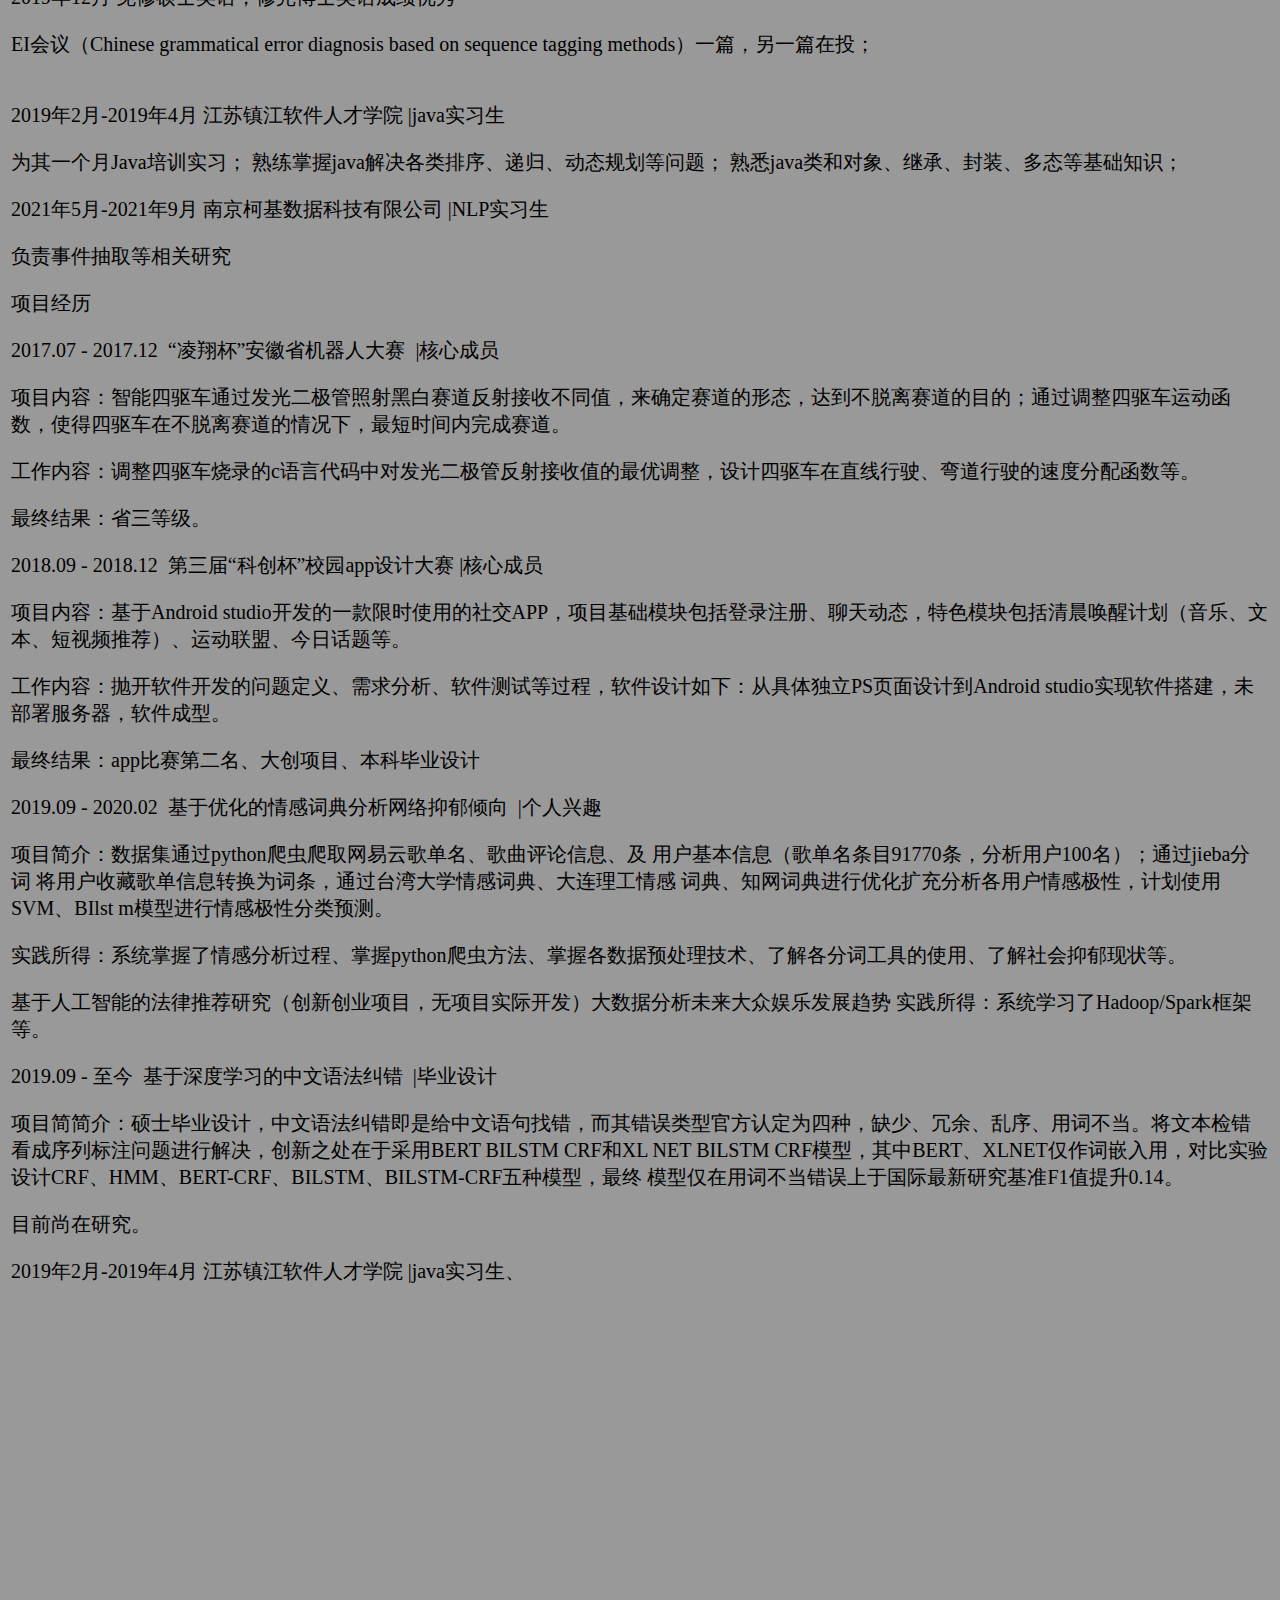
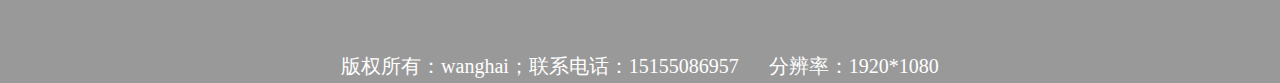
==== commit bfa333ca: "Update index.html" ====
--- a/index.html
+++ b/index.html
@@ -309,7 +309,7 @@
               <td height="75">HELLO <br />
               I AM WANGHAI</td>
               <td width="19%" height="159" rowspan="2">&nbsp;</td>
-<td width="81%"><div id="apDiv8">你好 我是王海</div>                <div id="apDiv9"><img src="img/hpro.jpg" width="121" height="121" /></div>                <p>&nbsp;</p></td>
+<td width="81%"><div id="apDiv8">你好</div>                <div id="apDiv9"><img src="img/hpro.jpg" width="121" height="121" /></div>                <p>&nbsp;</p></td>
             </tr>
             <tr> </tr>
           </table>
@@ -417,21 +417,68 @@
 <hr />
 <table width="100%" border="0">
   <tr>
-    <td width="40%" height="24">&nbsp;</td>
+    <td width="40%" height="24">个人简介 &nbsp; &nbsp; &nbsp; &nbsp; &nbsp; &nbsp; &nbsp; &nbsp; &nbsp; &nbsp; &nbsp; </td>
 </tr>
 </table>
 <table width="100%" border="0">
     <tr>
-      <td colspan="2">&nbsp;</td>
-      <td width="40%">&nbsp;</td>
-    </tr>
+      <td colspan="2">在读软件工程全日制专业硕士；<br />
+        熟练掌握python c java基本算法编程；<br />
+        了解c++、scala、汇编等计算机语言；<br />
+        熟悉HMM、CRF等ML模型及其实现方法；<br />
+        了解RNN 、CNN、LSTM、BILST M等深度学习模型；<br />
+        了解NLP领域分词、情感分析、命名实体识别、机器翻译等基本研究现状和方法；<br />
+        熟悉Pytorch、tensorflow深度学习框架；<br />
+        了解大数据分析hadoop/spark框架、了解CV领域yolo、fastRCnn等模型；<br />
+      负责任，有耐心，爱分享，很善良。 </td>
+</tr>
     <tr>
+      <td width="80%"><p>教育经历</p>
+        <p>2015年9月----2019年6月 池州学院 计算机科学与技术 |全日制本科</p>
+        <p>2017年7月“凌翔杯”安徽省机器人大赛大学组三等奖</p>
+        <p>2018年5月 池州学院2018年大学生程序设计大赛二等奖</p>
+        <p>2016年7月-2017-6月 池州学院跆风跆拳道会长、IT技术交流协会副会长</p>
+        <p>2018年9月 第三届“科创杯”校园app设计大赛第三名</p>
+        <p>2017年5月 池州学院2017年大学生程序设计大赛优秀奖</p>
+        <p>2017年9月 独自设计开发出池州学院跆风跆拳道协会官方网站 </p>
+        <p>2019年12月---2022年3月 辽宁科技大学 软件工程（NLP） |全日制专业硕士 </p>
+        <p>2019年12月 获得优秀学生奖学金（全年学费） </p>
+        <p>2019年12月 免修硕士英语，修完博士英语成绩优秀 </p>
+        <p>EI会议（Chinese grammatical error diagnosis based on sequence tagging methods）一篇，另一篇在投； </p></td>
       <td width="19%" height="398">&nbsp;
    
 </td>
 </tr>
     <tr>
-      <td colspan="3"><p>&nbsp;</p></td>
+      <td colspan="3"><p data_temp_dwid="1">2019年2月-2019年4月 江苏镇江软件人才学院 |java实习生</p>
+        <p>为其一个月Java培训实习； 熟练掌握java解决各类排序、递归、动态规划等问题； 熟悉java类和对象、继承、封装、多态等基础知识； </p>
+        <p>2021年5月-2021年9月 南京柯基数据科技有限公司 |NLP实习生</p>
+        <p>负责事件抽取等相关研究 </p>
+        <p>项目经历 </p>
+        <p>2017.07 - 2017.12 &nbsp;“凌翔杯”安徽省机器人大赛 &nbsp;|核心成员</p>
+        <p>项目内容：智能四驱车通过发光二极管照射黑白赛道反射接收不同值，来确定赛道的形态，达到不脱离赛道的目的；通过调整四驱车运动函数，使得四驱车在不脱离赛道的情况下，最短时间内完成赛道。 </p>
+        <p>工作内容：调整四驱车烧录的c语言代码中对发光二极管反射接收值的最优调整，设计四驱车在直线行驶、弯道行驶的速度分配函数等。 </p>
+        <p>最终结果：省三等级。 </p>
+        <p>2018.09 - 2018.12 &nbsp;第三届“科创杯”校园app设计大赛 |核心成员</p>
+        <p>项目内容：基于Android studio开发的一款限时使用的社交APP，项目基础模块包括登录注册、聊天动态，特色模块包括清晨唤醒计划（音乐、文本、短视频推荐）、运动联盟、今日话题等。</p>
+        <p>工作内容：抛开软件开发的问题定义、需求分析、软件测试等过程，软件设计如下：从具体独立PS页面设计到Android studio实现软件搭建，未部署服务器，软件成型。 </p>
+        <p>最终结果：app比赛第二名、大创项目、本科毕业设计 </p>
+        <p>2019.09 - 2020.02 &nbsp;基于优化的情感词典分析网络抑郁倾向 &nbsp;|个人兴趣</p>
+        <p>项目简介：数据集通过python爬虫爬取网易云歌单名、歌曲评论信息、及 用户基本信息（歌单名条目91770条，分析用户100名）；通过jieba分词 将用户收藏歌单信息转换为词条，通过台湾大学情感词典、大连理工情感 词典、知网词典进行优化扩充分析各用户情感极性，计划使用SVM、BIlst m模型进行情感极性分类预测。 </p>
+        <p>实践所得：系统掌握了情感分析过程、掌握python爬虫方法、掌握各数据预处理技术、了解各分词工具的使用、了解社会抑郁现状等。 </p>
+        <p>基于人工智能的法律推荐研究（创新创业项目，无项目实际开发）大数据分析未来大众娱乐发展趋势 实践所得：系统学习了Hadoop/Spark框架等。 </p>
+        <p>2019.09 - 至今 &nbsp;基于深度学习的中文语法纠错 &nbsp;|毕业设计</p>
+        <p>项目简简介：硕士毕业设计，中文语法纠错即是给中文语句找错，而其错误类型官方认定为四种，缺少、冗余、乱序、用词不当。将文本检错看成序列标注问题进行解决，创新之处在于采用BERT BILSTM CRF和XL NET BILSTM CRF模型，其中BERT、XLNET仅作词嵌入用，对比实验设计CRF、HMM、BERT-CRF、BILSTM、BILSTM-CRF五种模型，最终 模型仅在用词不当错误上于国际最新研究基准F1值提升0.14。 </p>
+        <p>目前尚在研究。 </p>
+        <p>2019年2月-2019年4月 江苏镇江软件人才学院 |java实习生、</p>
+        <p>&nbsp;</p>
+        <p>&nbsp;</p>
+        <p>&nbsp;</p>
+        <p>&nbsp;</p>
+        <p>&nbsp;</p>
+        <p>&nbsp;</p>
+        <p>&nbsp;</p>
+      <p>&nbsp;</p></td>
     </tr>
     <tr>
       <td colspan="3"><div align="center"><span class="zt2">版权所有：wanghai；联系电话：15155086957 &nbsp; &nbsp; &nbsp;分辨率：1920*1080</span></div></td>
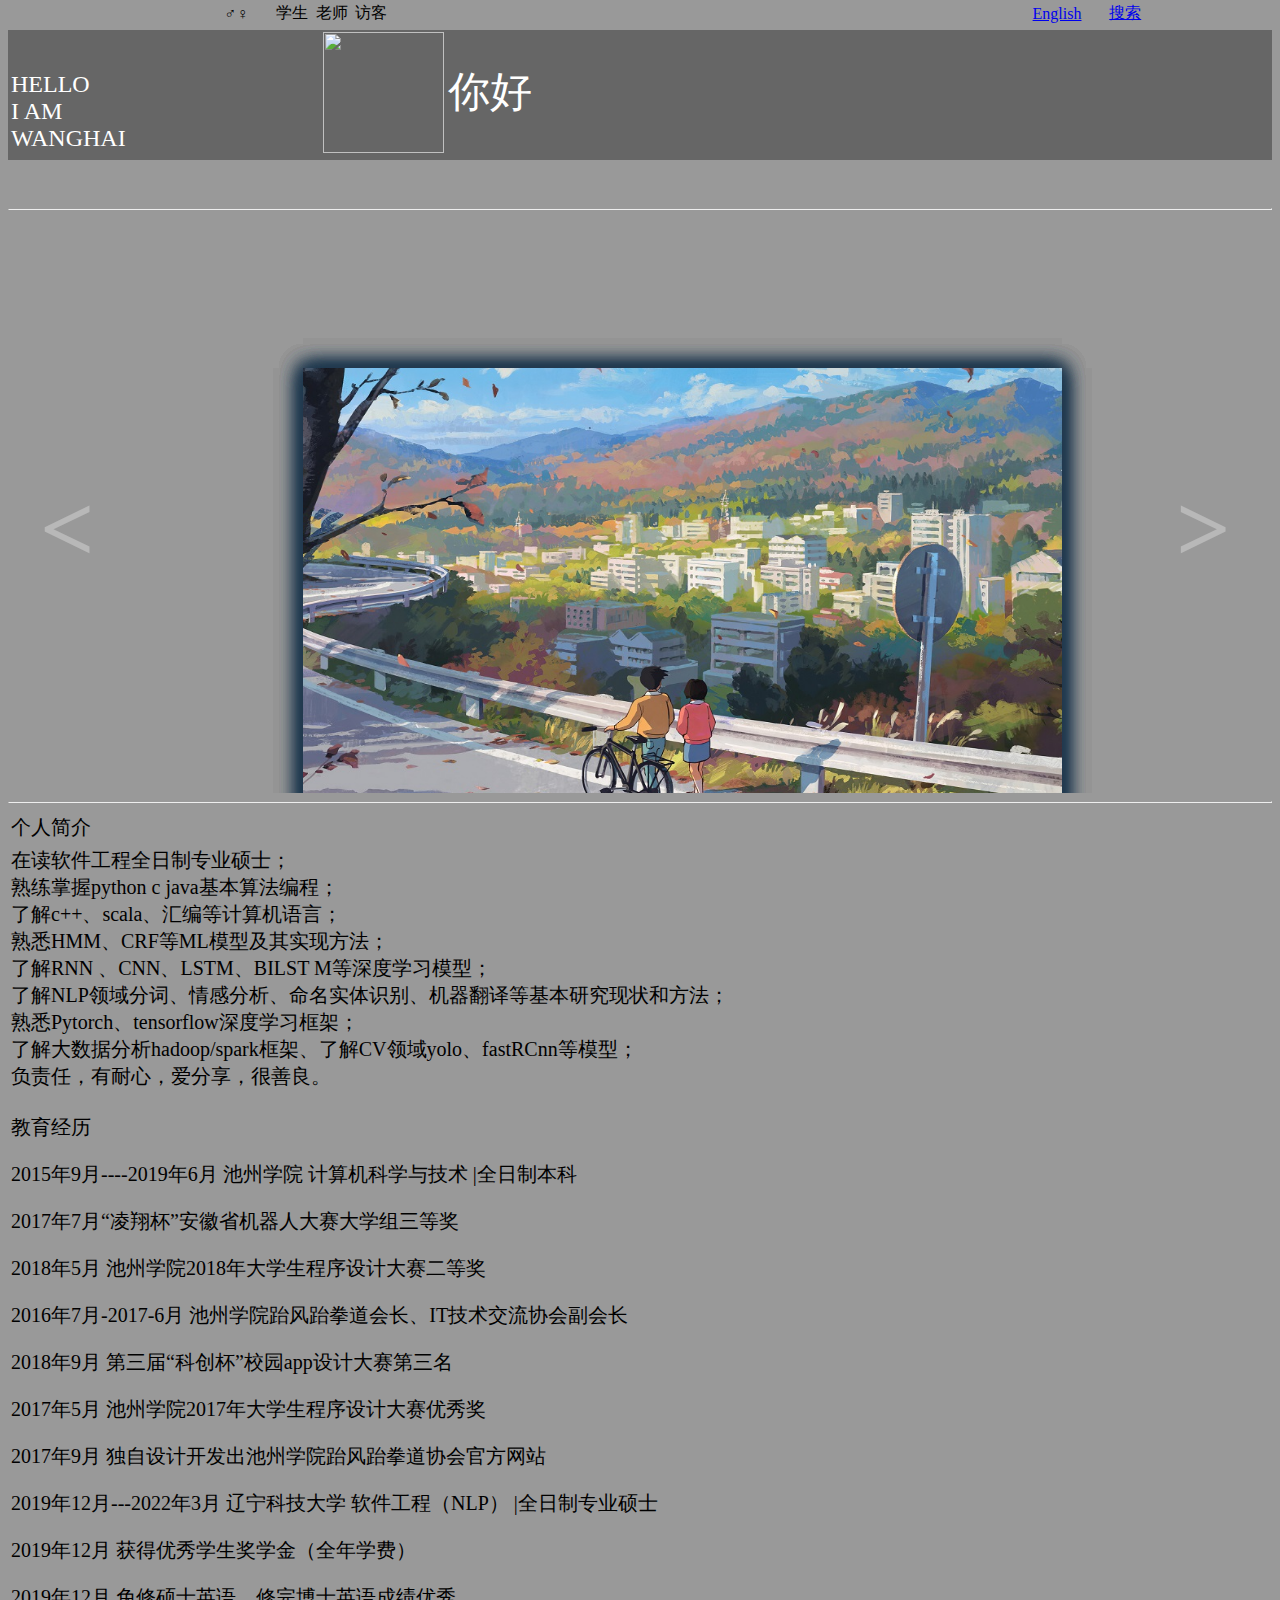
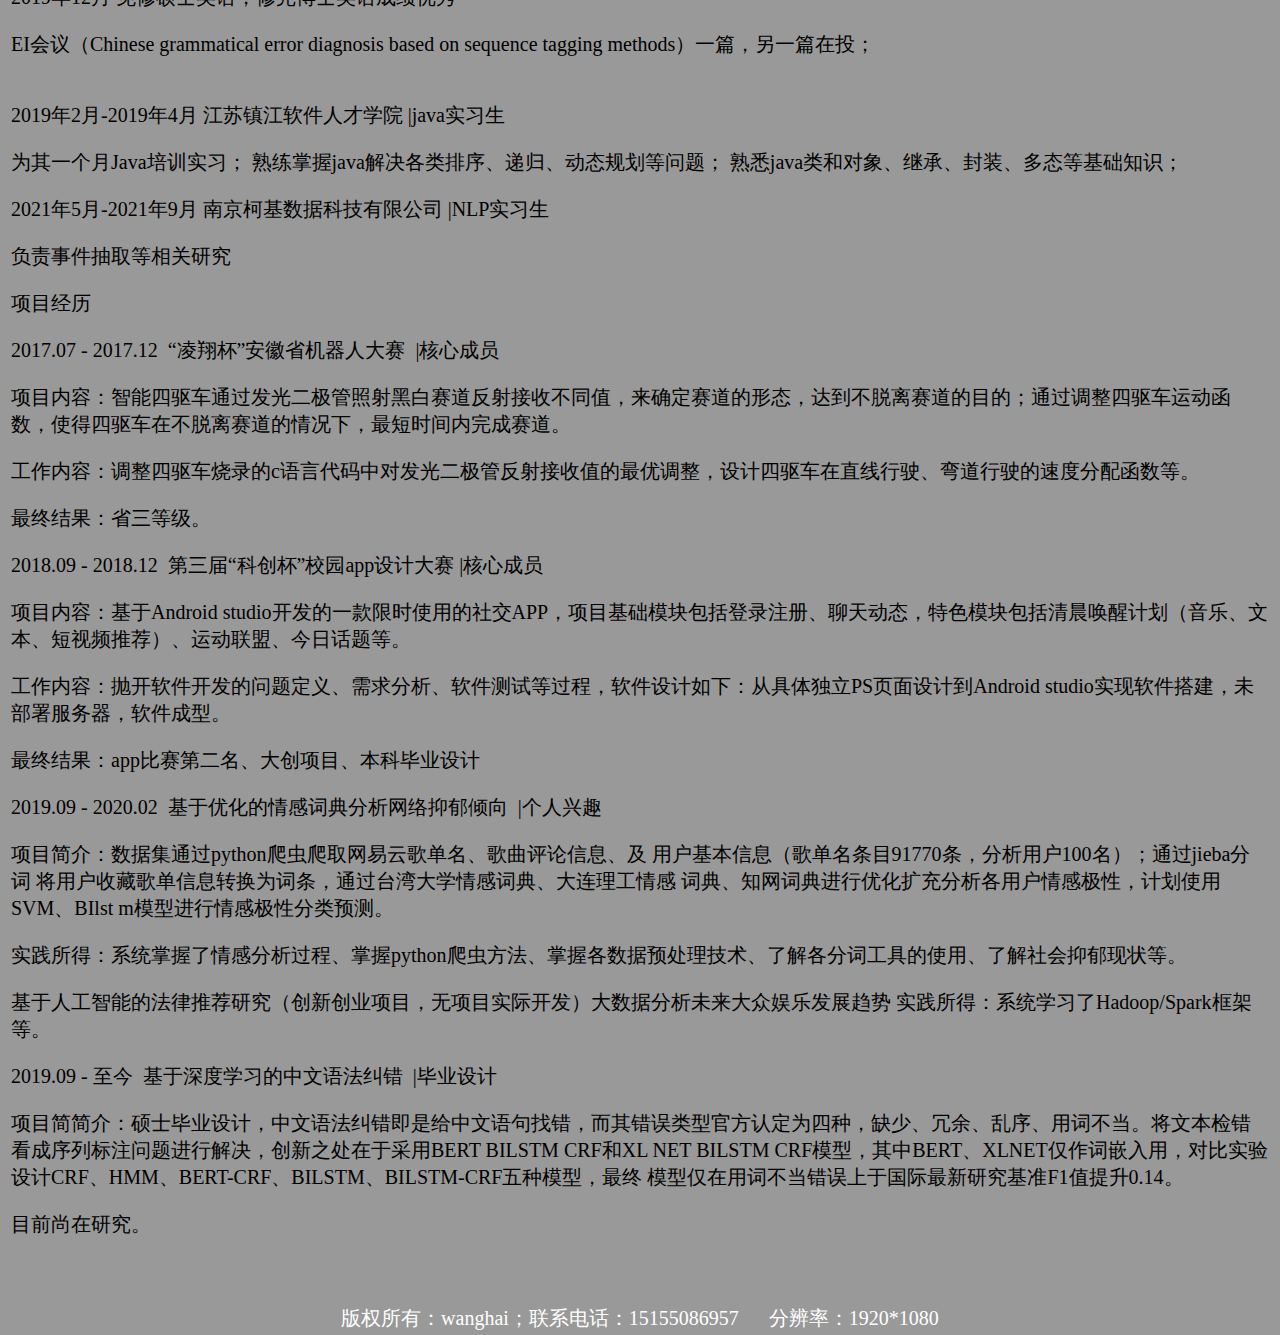
==== commit 59bb6c6b: "Update index.html" ====
--- a/index.html
+++ b/index.html
@@ -469,15 +469,7 @@
         <p>基于人工智能的法律推荐研究（创新创业项目，无项目实际开发）大数据分析未来大众娱乐发展趋势 实践所得：系统学习了Hadoop/Spark框架等。 </p>
         <p>2019.09 - 至今 &nbsp;基于深度学习的中文语法纠错 &nbsp;|毕业设计</p>
         <p>项目简简介：硕士毕业设计，中文语法纠错即是给中文语句找错，而其错误类型官方认定为四种，缺少、冗余、乱序、用词不当。将文本检错看成序列标注问题进行解决，创新之处在于采用BERT BILSTM CRF和XL NET BILSTM CRF模型，其中BERT、XLNET仅作词嵌入用，对比实验设计CRF、HMM、BERT-CRF、BILSTM、BILSTM-CRF五种模型，最终 模型仅在用词不当错误上于国际最新研究基准F1值提升0.14。 </p>
-        <p>目前尚在研究。 </p>
-        <p>2019年2月-2019年4月 江苏镇江软件人才学院 |java实习生、</p>
-        <p>&nbsp;</p>
-        <p>&nbsp;</p>
-        <p>&nbsp;</p>
-        <p>&nbsp;</p>
-        <p>&nbsp;</p>
-        <p>&nbsp;</p>
-        <p>&nbsp;</p>
+	<p>目前尚在研究。 </p>
       <p>&nbsp;</p></td>
     </tr>
     <tr>
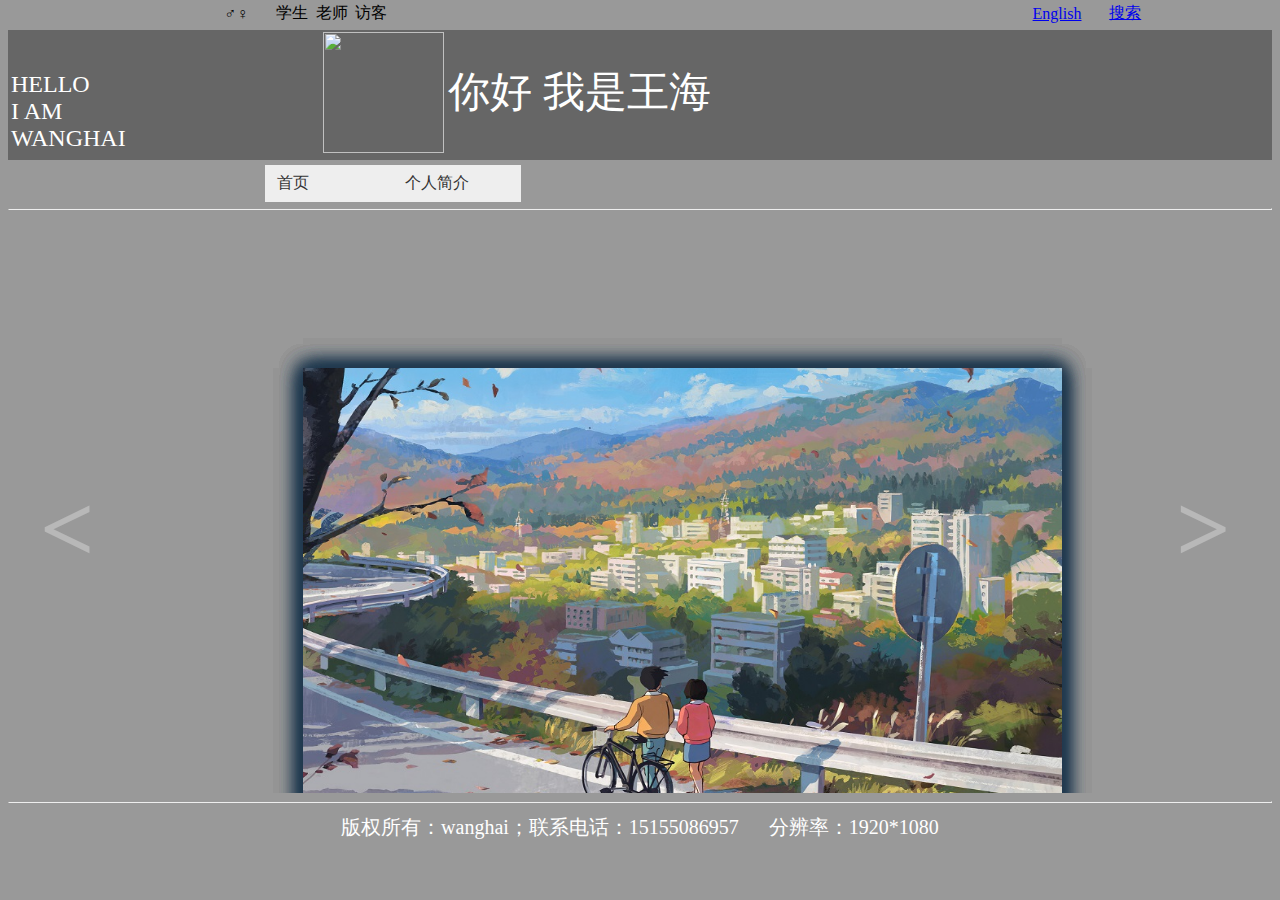
==== commit c5dace58: "Add files via upload" ====
--- a/index.html
+++ b/index.html
@@ -31,7 +31,7 @@
      
 }
 #han2{
-    height:1671px;
+    height:100%;
     background:#999;}
 }
 #Footer{
@@ -309,7 +309,7 @@
               <td height="75">HELLO <br />
               I AM WANGHAI</td>
               <td width="19%" height="159" rowspan="2">&nbsp;</td>
-<td width="81%"><div id="apDiv8">你好</div>                <div id="apDiv9"><img src="img/hpro.jpg" width="121" height="121" /></div>                <p>&nbsp;</p></td>
+<td width="81%"><div id="apDiv8">你好 我是王海</div>                <div id="apDiv9"><img src="img/hpro.jpg" width="121" height="121" /></div>                <p>&nbsp;</p></td>
             </tr>
             <tr> </tr>
           </table>
@@ -319,18 +319,8 @@
            <tr>
              <td height="40" bgcolor="#999999">&nbsp;</td>
              <td width="80%" bgcolor="#999999"><ul id="MenuBar1" class="MenuBarHorizontal">
-               
-               <li></li>
-               <li></li>
-               <li>
-                 <ul>
-                   <li></li>
-                   <li></li>
-                 </ul>
-               </li>
-               
-               <li></li>
-             </ul></td>
+				 <li><a href="index.html">首页</a>               </li>
+				 <li><a href="files/selfintroduction.html">个人简介</a></li>
            </tr>
          </table>
        </div>
@@ -404,7 +394,7 @@
         <li> <img src="img/1.jpg" alt="1" title="1"/></li>
         <li> <img src="img/2.jpg" alt="2"  title="2"/></li>
         <li> <img src="img/3.jpg" alt="3"  title="3"/></li>
-        <li> <img src="img/4.jpg" alt="" title="4" />4</li>
+        <li> <img src="img/4.jpg" title="4" />4</li>
         <li> <img src="img/5.jpg" alt="5" title="5" /></li>
       </ul>
       <div class="arrow">
@@ -416,69 +406,13 @@
 </div>
 <hr />
 <table width="100%" border="0">
-  <tr>
-    <td width="40%" height="24">个人简介 &nbsp; &nbsp; &nbsp; &nbsp; &nbsp; &nbsp; &nbsp; &nbsp; &nbsp; &nbsp; &nbsp; </td>
-</tr>
 </table>
 <table width="100%" border="0">
-    <tr>
-      <td colspan="2">在读软件工程全日制专业硕士；<br />
-        熟练掌握python c java基本算法编程；<br />
-        了解c++、scala、汇编等计算机语言；<br />
-        熟悉HMM、CRF等ML模型及其实现方法；<br />
-        了解RNN 、CNN、LSTM、BILST M等深度学习模型；<br />
-        了解NLP领域分词、情感分析、命名实体识别、机器翻译等基本研究现状和方法；<br />
-        熟悉Pytorch、tensorflow深度学习框架；<br />
-        了解大数据分析hadoop/spark框架、了解CV领域yolo、fastRCnn等模型；<br />
-      负责任，有耐心，爱分享，很善良。 </td>
-</tr>
-    <tr>
-      <td width="80%"><p>教育经历</p>
-        <p>2015年9月----2019年6月 池州学院 计算机科学与技术 |全日制本科</p>
-        <p>2017年7月“凌翔杯”安徽省机器人大赛大学组三等奖</p>
-        <p>2018年5月 池州学院2018年大学生程序设计大赛二等奖</p>
-        <p>2016年7月-2017-6月 池州学院跆风跆拳道会长、IT技术交流协会副会长</p>
-        <p>2018年9月 第三届“科创杯”校园app设计大赛第三名</p>
-        <p>2017年5月 池州学院2017年大学生程序设计大赛优秀奖</p>
-        <p>2017年9月 独自设计开发出池州学院跆风跆拳道协会官方网站 </p>
-        <p>2019年12月---2022年3月 辽宁科技大学 软件工程（NLP） |全日制专业硕士 </p>
-        <p>2019年12月 获得优秀学生奖学金（全年学费） </p>
-        <p>2019年12月 免修硕士英语，修完博士英语成绩优秀 </p>
-        <p>EI会议（Chinese grammatical error diagnosis based on sequence tagging methods）一篇，另一篇在投； </p></td>
-      <td width="19%" height="398">&nbsp;
-   
-</td>
-</tr>
-    <tr>
-      <td colspan="3"><p data_temp_dwid="1">2019年2月-2019年4月 江苏镇江软件人才学院 |java实习生</p>
-        <p>为其一个月Java培训实习； 熟练掌握java解决各类排序、递归、动态规划等问题； 熟悉java类和对象、继承、封装、多态等基础知识； </p>
-        <p>2021年5月-2021年9月 南京柯基数据科技有限公司 |NLP实习生</p>
-        <p>负责事件抽取等相关研究 </p>
-        <p>项目经历 </p>
-        <p>2017.07 - 2017.12 &nbsp;“凌翔杯”安徽省机器人大赛 &nbsp;|核心成员</p>
-        <p>项目内容：智能四驱车通过发光二极管照射黑白赛道反射接收不同值，来确定赛道的形态，达到不脱离赛道的目的；通过调整四驱车运动函数，使得四驱车在不脱离赛道的情况下，最短时间内完成赛道。 </p>
-        <p>工作内容：调整四驱车烧录的c语言代码中对发光二极管反射接收值的最优调整，设计四驱车在直线行驶、弯道行驶的速度分配函数等。 </p>
-        <p>最终结果：省三等级。 </p>
-        <p>2018.09 - 2018.12 &nbsp;第三届“科创杯”校园app设计大赛 |核心成员</p>
-        <p>项目内容：基于Android studio开发的一款限时使用的社交APP，项目基础模块包括登录注册、聊天动态，特色模块包括清晨唤醒计划（音乐、文本、短视频推荐）、运动联盟、今日话题等。</p>
-        <p>工作内容：抛开软件开发的问题定义、需求分析、软件测试等过程，软件设计如下：从具体独立PS页面设计到Android studio实现软件搭建，未部署服务器，软件成型。 </p>
-        <p>最终结果：app比赛第二名、大创项目、本科毕业设计 </p>
-        <p>2019.09 - 2020.02 &nbsp;基于优化的情感词典分析网络抑郁倾向 &nbsp;|个人兴趣</p>
-        <p>项目简介：数据集通过python爬虫爬取网易云歌单名、歌曲评论信息、及 用户基本信息（歌单名条目91770条，分析用户100名）；通过jieba分词 将用户收藏歌单信息转换为词条，通过台湾大学情感词典、大连理工情感 词典、知网词典进行优化扩充分析各用户情感极性，计划使用SVM、BIlst m模型进行情感极性分类预测。 </p>
-        <p>实践所得：系统掌握了情感分析过程、掌握python爬虫方法、掌握各数据预处理技术、了解各分词工具的使用、了解社会抑郁现状等。 </p>
-        <p>基于人工智能的法律推荐研究（创新创业项目，无项目实际开发）大数据分析未来大众娱乐发展趋势 实践所得：系统学习了Hadoop/Spark框架等。 </p>
-        <p>2019.09 - 至今 &nbsp;基于深度学习的中文语法纠错 &nbsp;|毕业设计</p>
-        <p>项目简简介：硕士毕业设计，中文语法纠错即是给中文语句找错，而其错误类型官方认定为四种，缺少、冗余、乱序、用词不当。将文本检错看成序列标注问题进行解决，创新之处在于采用BERT BILSTM CRF和XL NET BILSTM CRF模型，其中BERT、XLNET仅作词嵌入用，对比实验设计CRF、HMM、BERT-CRF、BILSTM、BILSTM-CRF五种模型，最终 模型仅在用词不当错误上于国际最新研究基准F1值提升0.14。 </p>
-	<p>目前尚在研究。 </p>
-      <p>&nbsp;</p></td>
-    </tr>
+    
     <tr>
       <td colspan="3"><div align="center"><span class="zt2">版权所有：wanghai；联系电话：15155086957 &nbsp; &nbsp; &nbsp;分辨率：1920*1080</span></div></td>
     </tr>
   </table>
 </div>
-<script type="text/javascript">
-var MenuBar1 = new Spry.Widget.MenuBar("MenuBar1", {imgDown:"img/SpryMenuBarDownHover.gif", imgRight:"img/SpryMenuBarRightHover.gif"});
-</script>
 </body>
 </html>
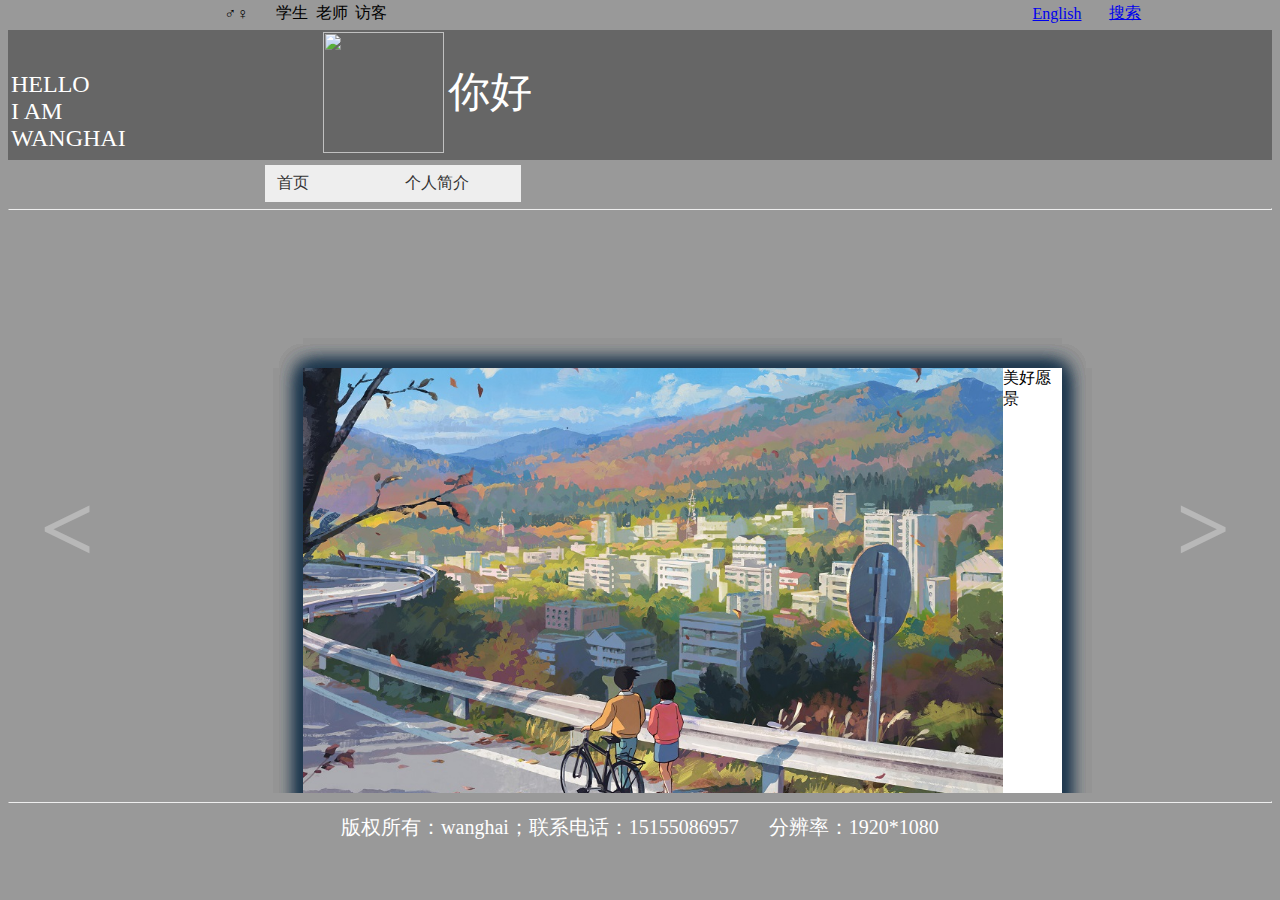
==== commit 82e6ea34: "Update index.html" ====
--- a/index.html
+++ b/index.html
@@ -309,7 +309,7 @@
               <td height="75">HELLO <br />
               I AM WANGHAI</td>
               <td width="19%" height="159" rowspan="2">&nbsp;</td>
-<td width="81%"><div id="apDiv8">你好 我是王海</div>                <div id="apDiv9"><img src="img/hpro.jpg" width="121" height="121" /></div>                <p>&nbsp;</p></td>
+<td width="81%"><div id="apDiv8">你好</div>                <div id="apDiv9"><img src="img/hpro.jpg" width="121" height="121" /></div>                <p>&nbsp;</p></td>
             </tr>
             <tr> </tr>
           </table>
@@ -391,11 +391,11 @@
   <div class="container clearfix teachers_b">
     <div class="slide" id="slide">
       <ul>
-        <li> <img src="img/1.jpg" alt="1" title="1"/></li>
-        <li> <img src="img/2.jpg" alt="2"  title="2"/></li>
-        <li> <img src="img/3.jpg" alt="3"  title="3"/></li>
-        <li> <img src="img/4.jpg" title="4" />4</li>
-        <li> <img src="img/5.jpg" alt="5" title="5" /></li>
+        <li> <img src="img/1.jpg" alt="1" title="1"/>第二届物联网、人工智能与机械自动化国际学术会议拍照留恋</li>
+        <li> <img src="img/2.jpg" alt="2"  title="2"/>本科跆拳道社团表演队合影</li>
+        <li> <img src="img/3.jpg" alt="3"  title="3"/>省机器人比赛合影</li>
+        <li> <img src="img/4.jpg" title="4" />街舞排练合影</li>
+        <li> <img src="img/5.jpg" alt="5" title="5" />美好愿景</li>
       </ul>
       <div class="arrow">
         <div class="prev"><</div>
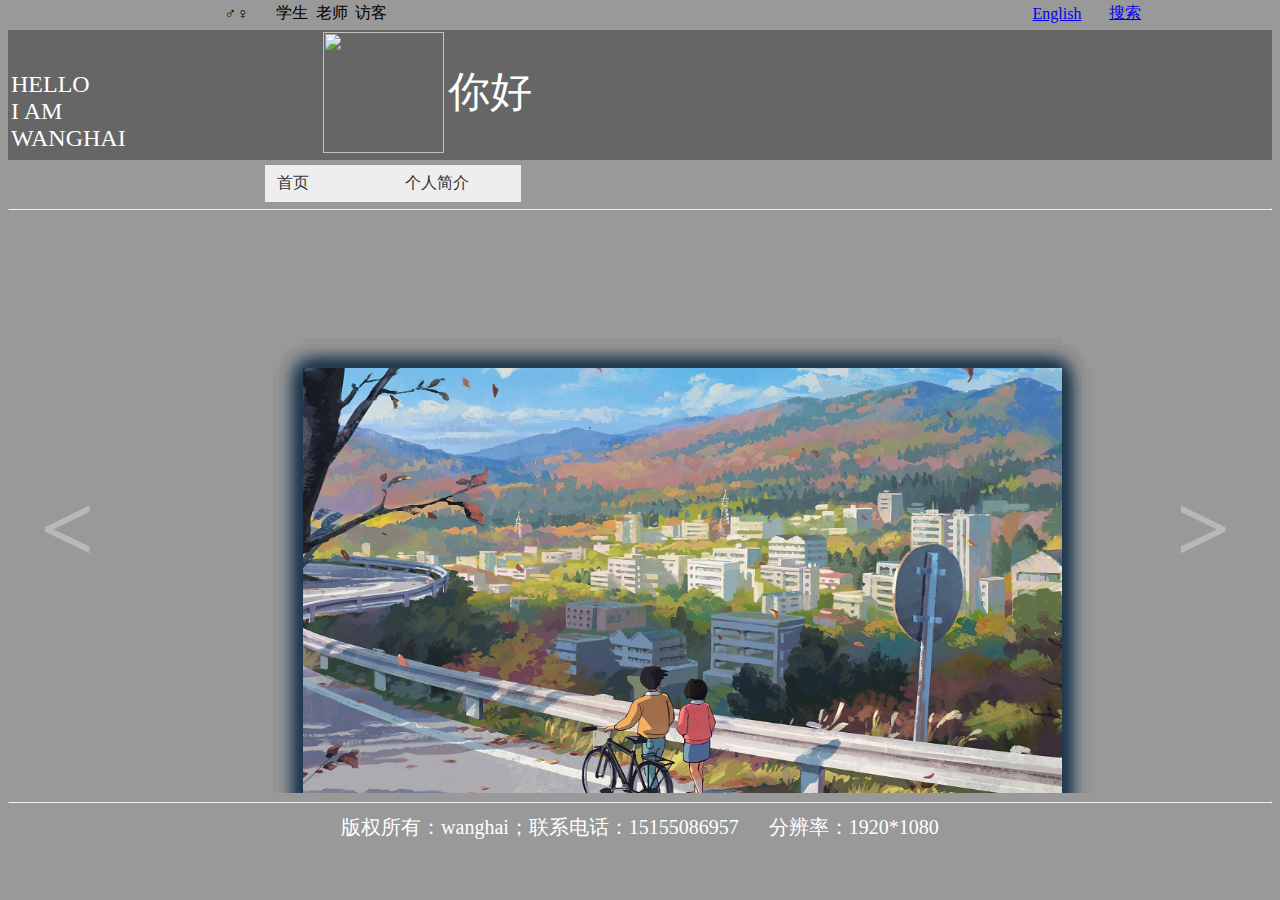
==== commit 79c3c7f1: "Update index.html" ====
--- a/index.html
+++ b/index.html
@@ -391,11 +391,11 @@
   <div class="container clearfix teachers_b">
     <div class="slide" id="slide">
       <ul>
-        <li> <img src="img/1.jpg" alt="1" title="1"/>第二届物联网、人工智能与机械自动化国际学术会议拍照留恋</li>
-        <li> <img src="img/2.jpg" alt="2"  title="2"/>本科跆拳道社团表演队合影</li>
-        <li> <img src="img/3.jpg" alt="3"  title="3"/>省机器人比赛合影</li>
-        <li> <img src="img/4.jpg" title="4" />街舞排练合影</li>
-        <li> <img src="img/5.jpg" alt="5" title="5" />美好愿景</li>
+        <li> <img src="img/1.jpg" alt="1" title="第二届物联网、人工智能与机械自动化国际学术会议拍照留恋"/></li>
+        <li> <img src="img/2.jpg" alt="2"  title="2本科跆拳道社团表演队合影"/></li>
+        <li> <img src="img/3.jpg" alt="3"  title="省机器人比赛合影"/></li>
+        <li> <img src="img/4.jpg" title="街舞排练合影" /></li>
+        <li> <img src="img/5.jpg" alt="5" title="美好愿景" /></li>
       </ul>
       <div class="arrow">
         <div class="prev"><</div>
